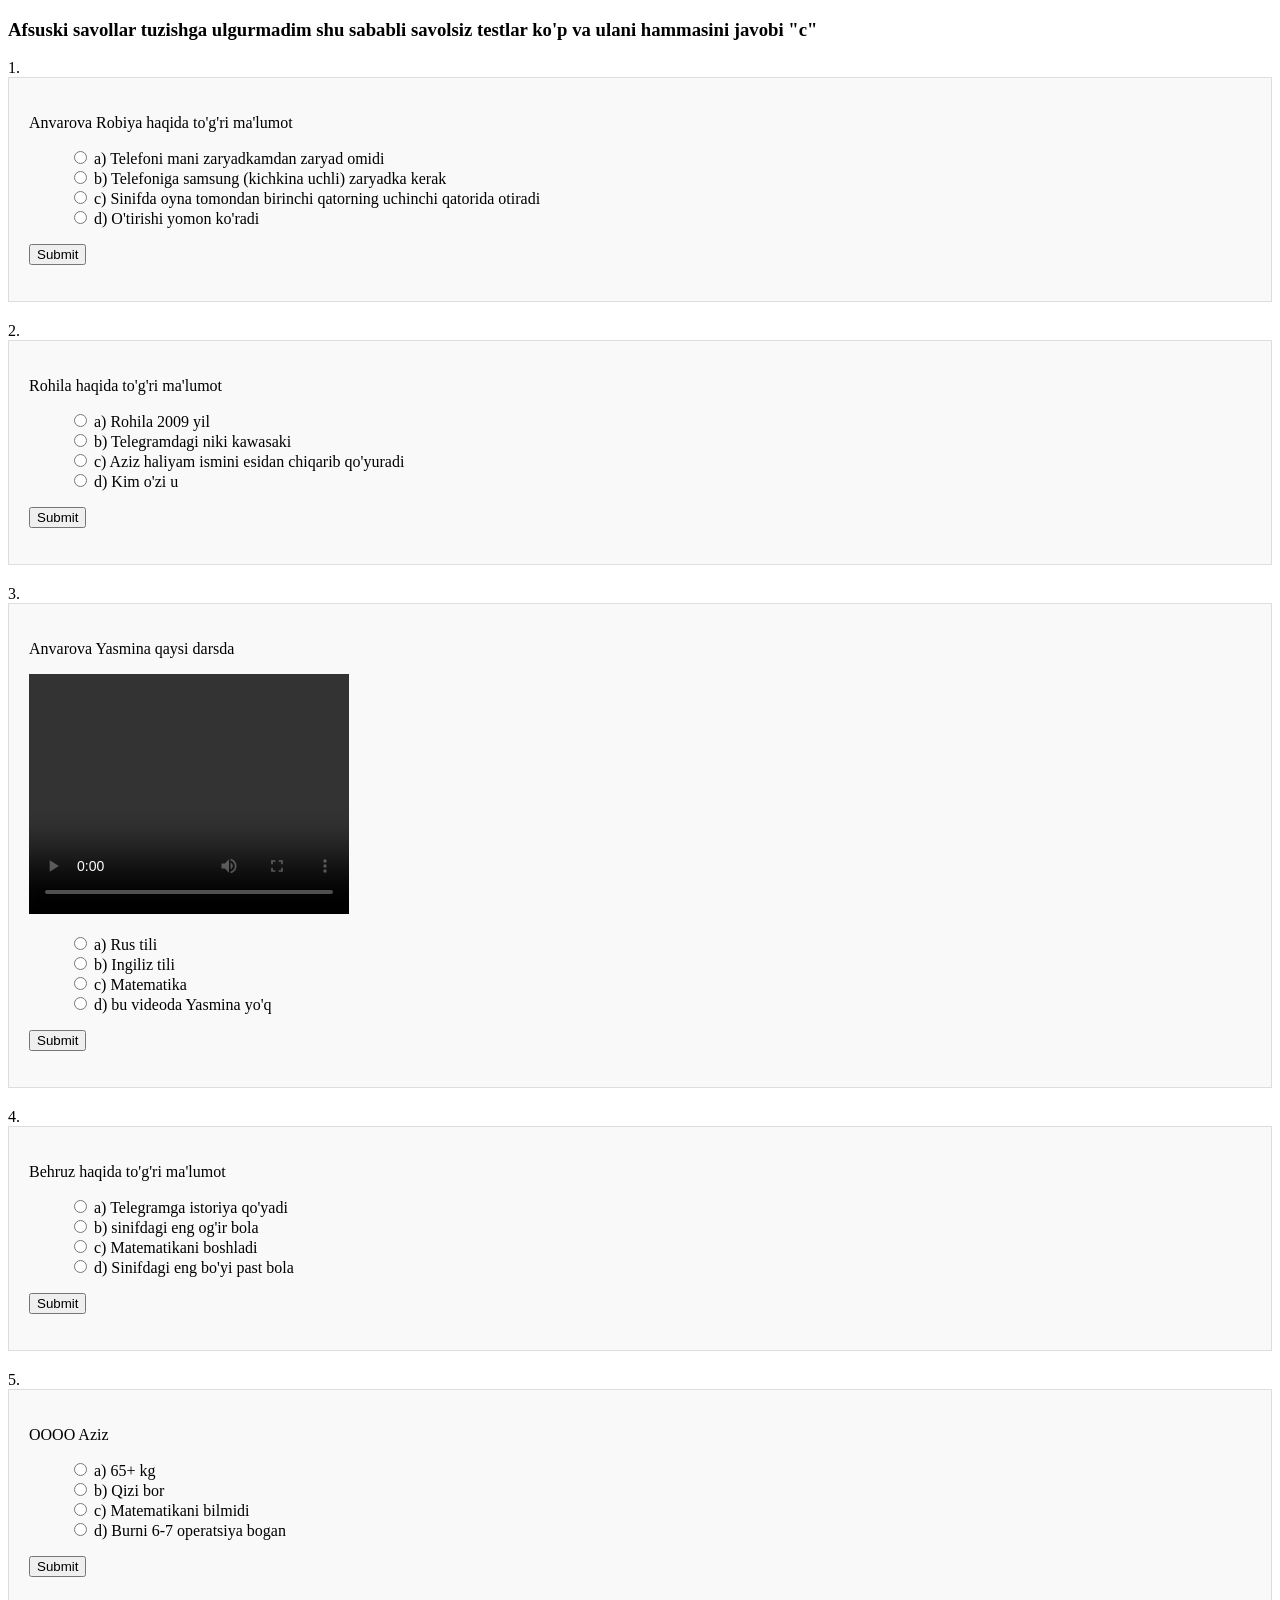
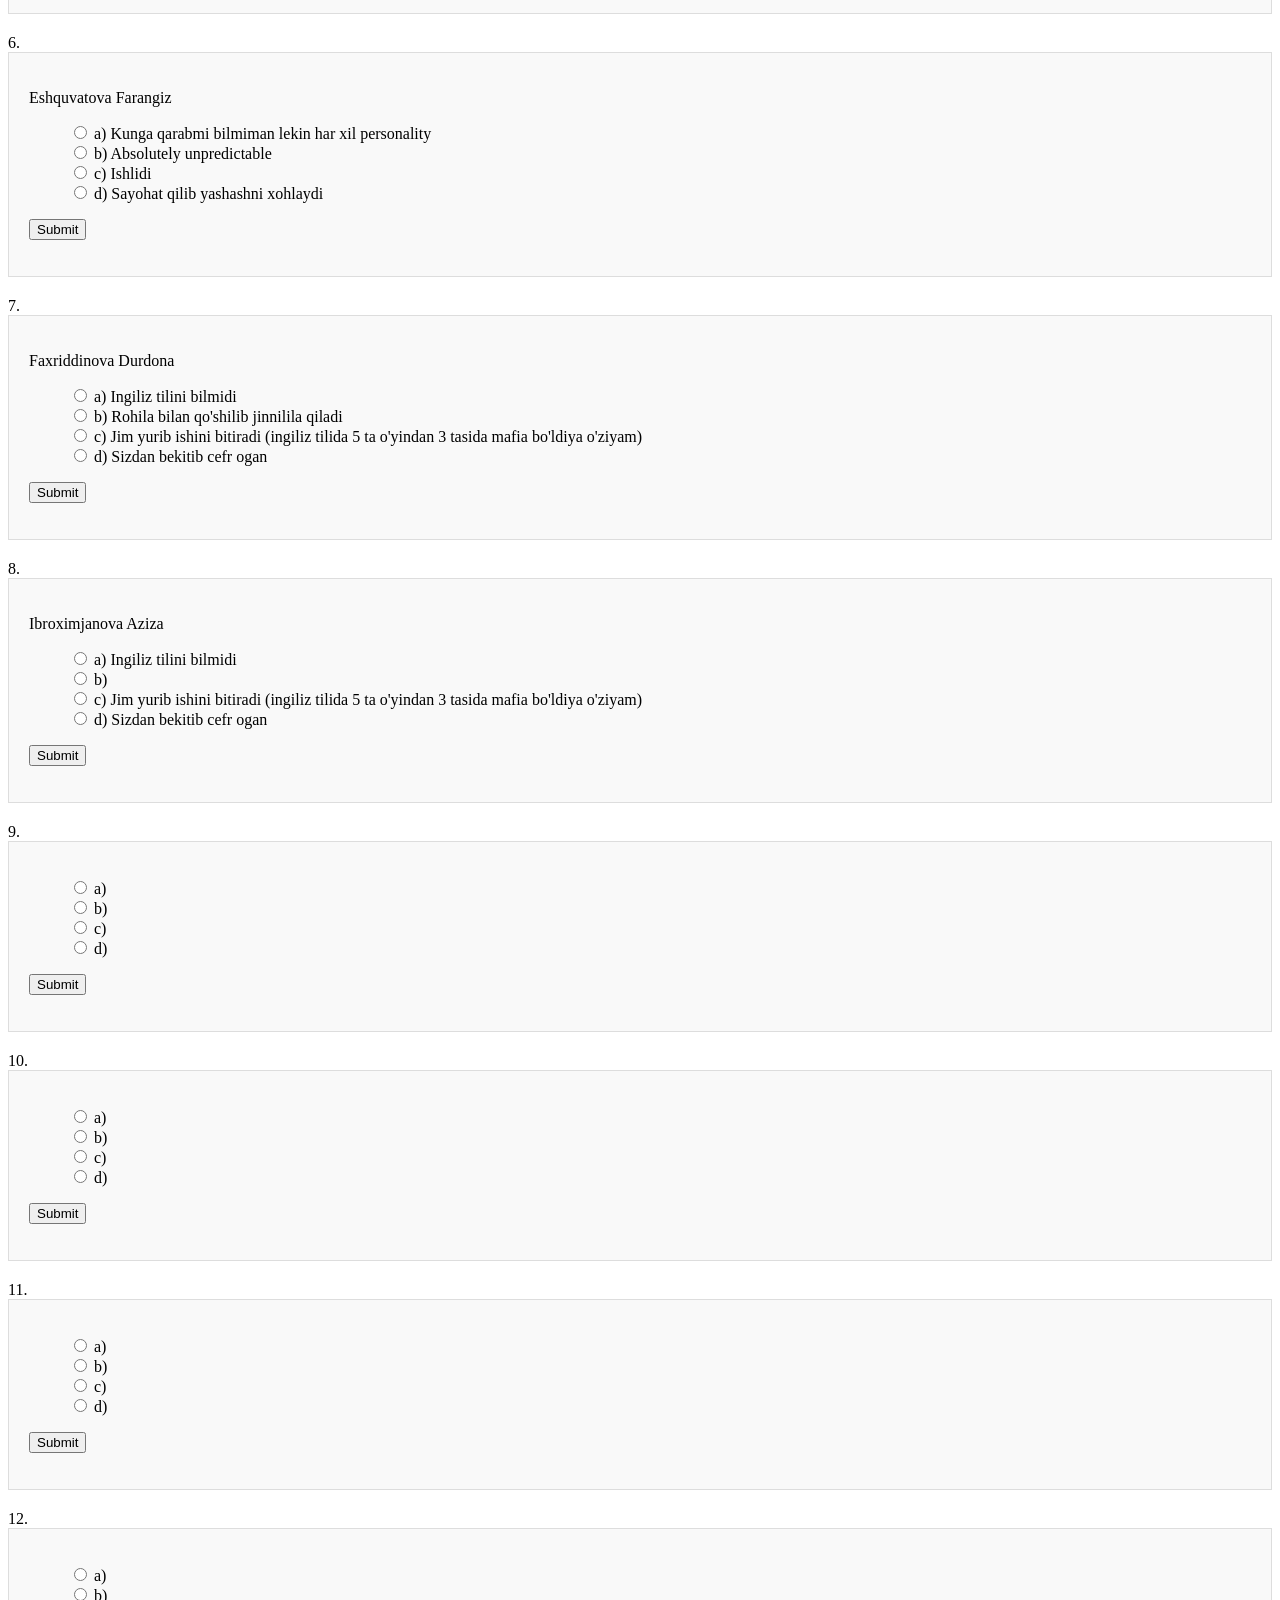
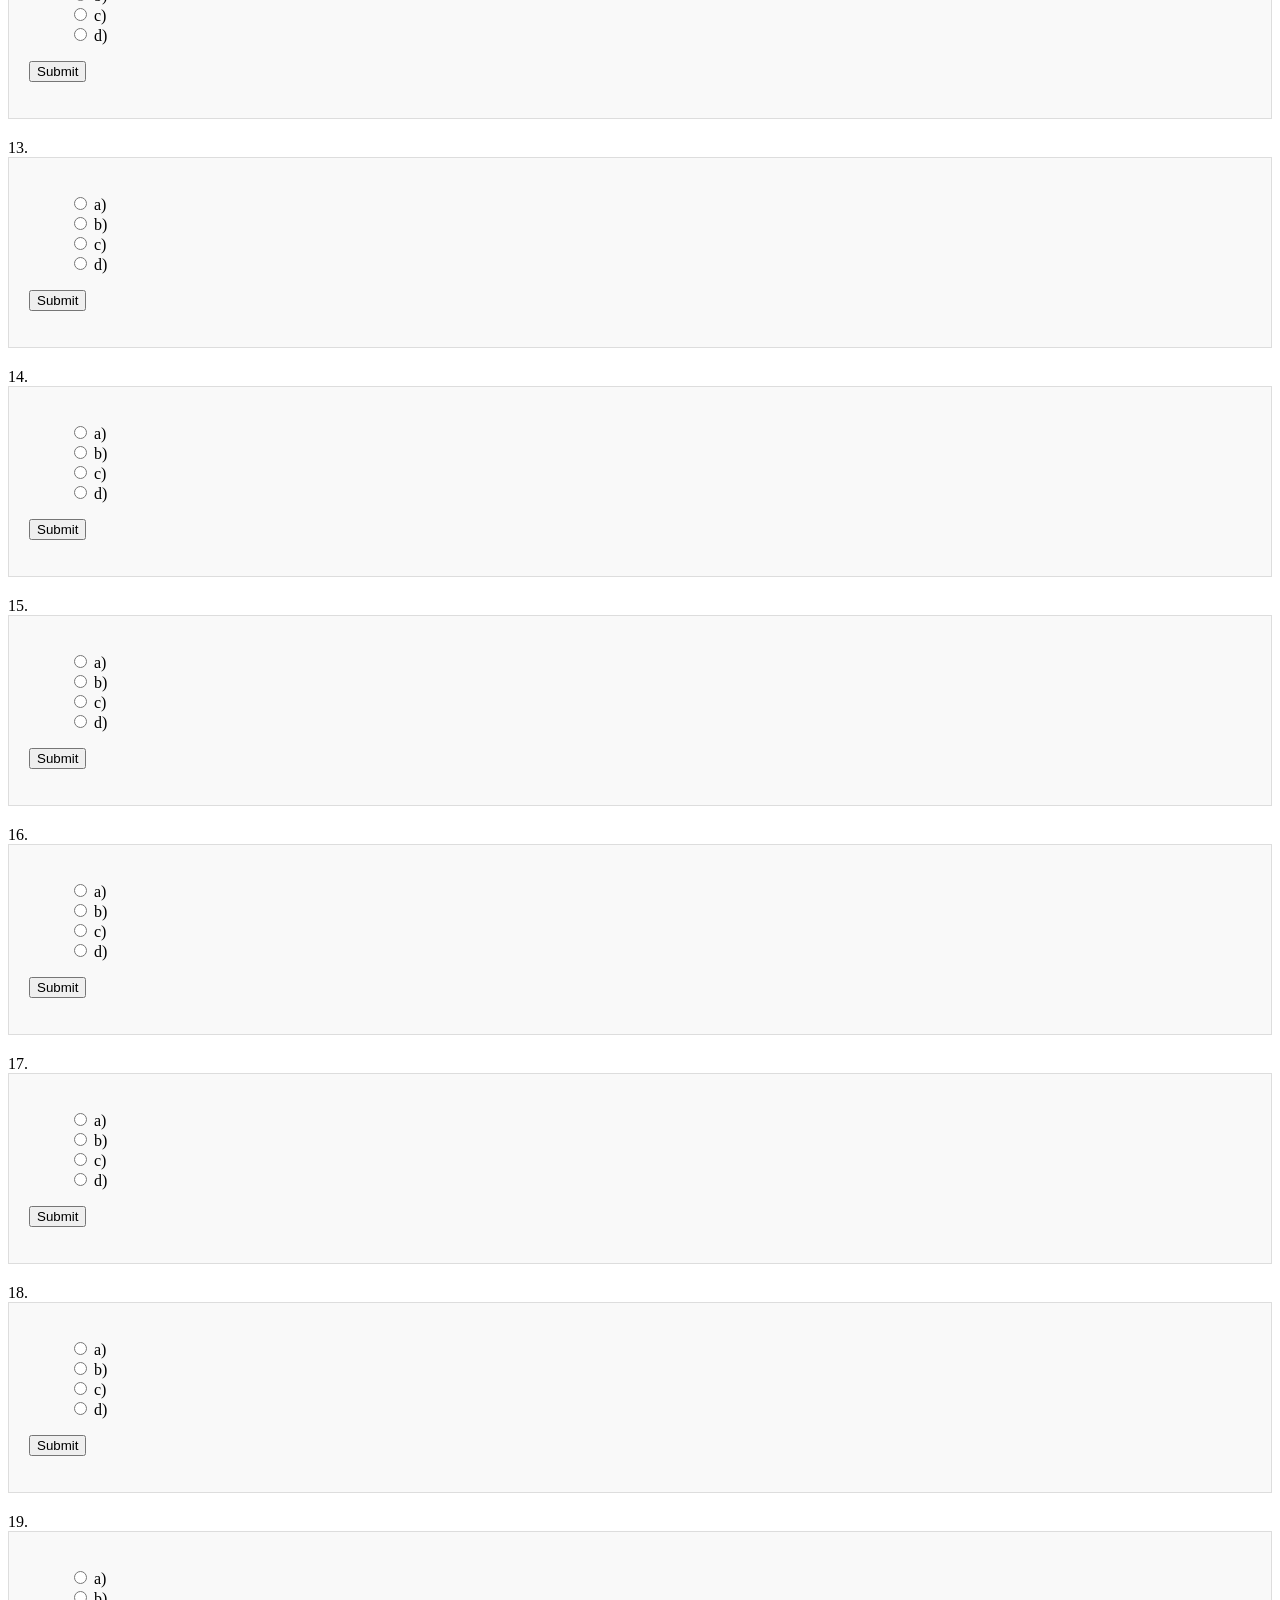
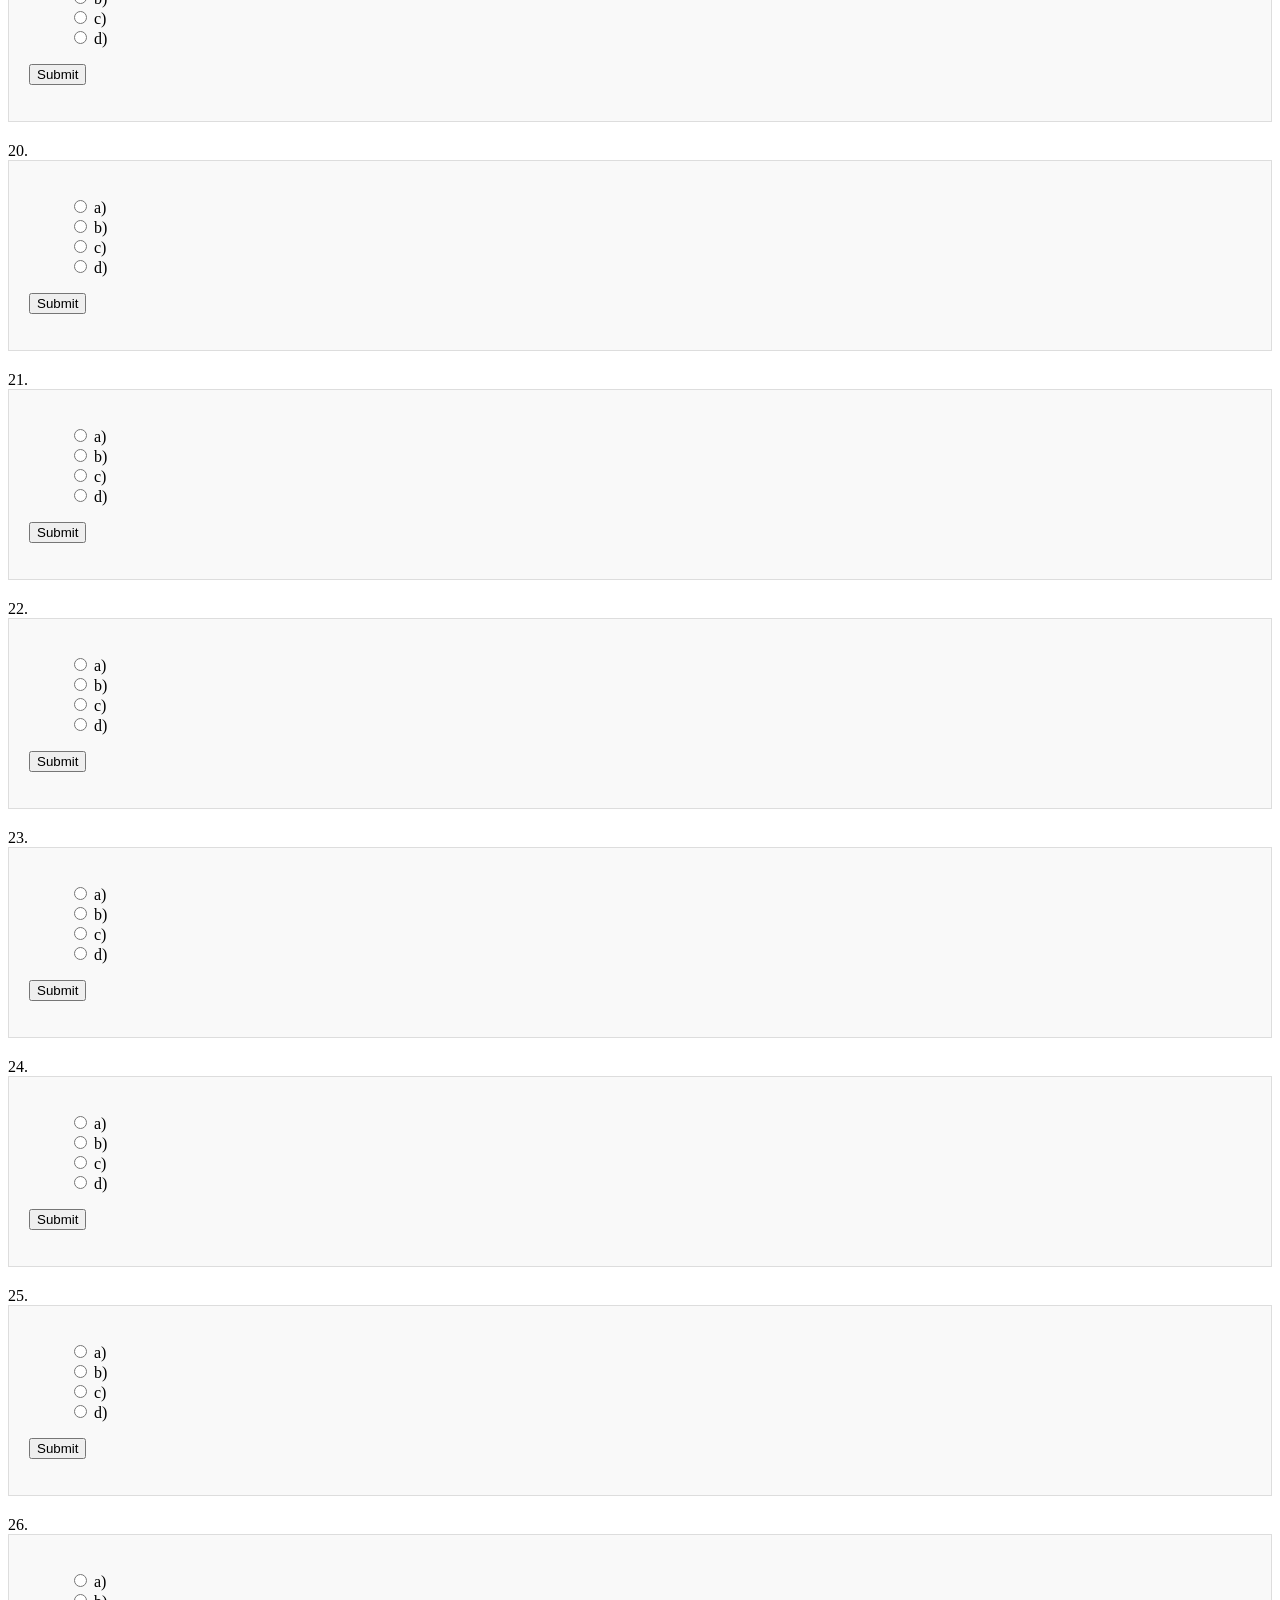
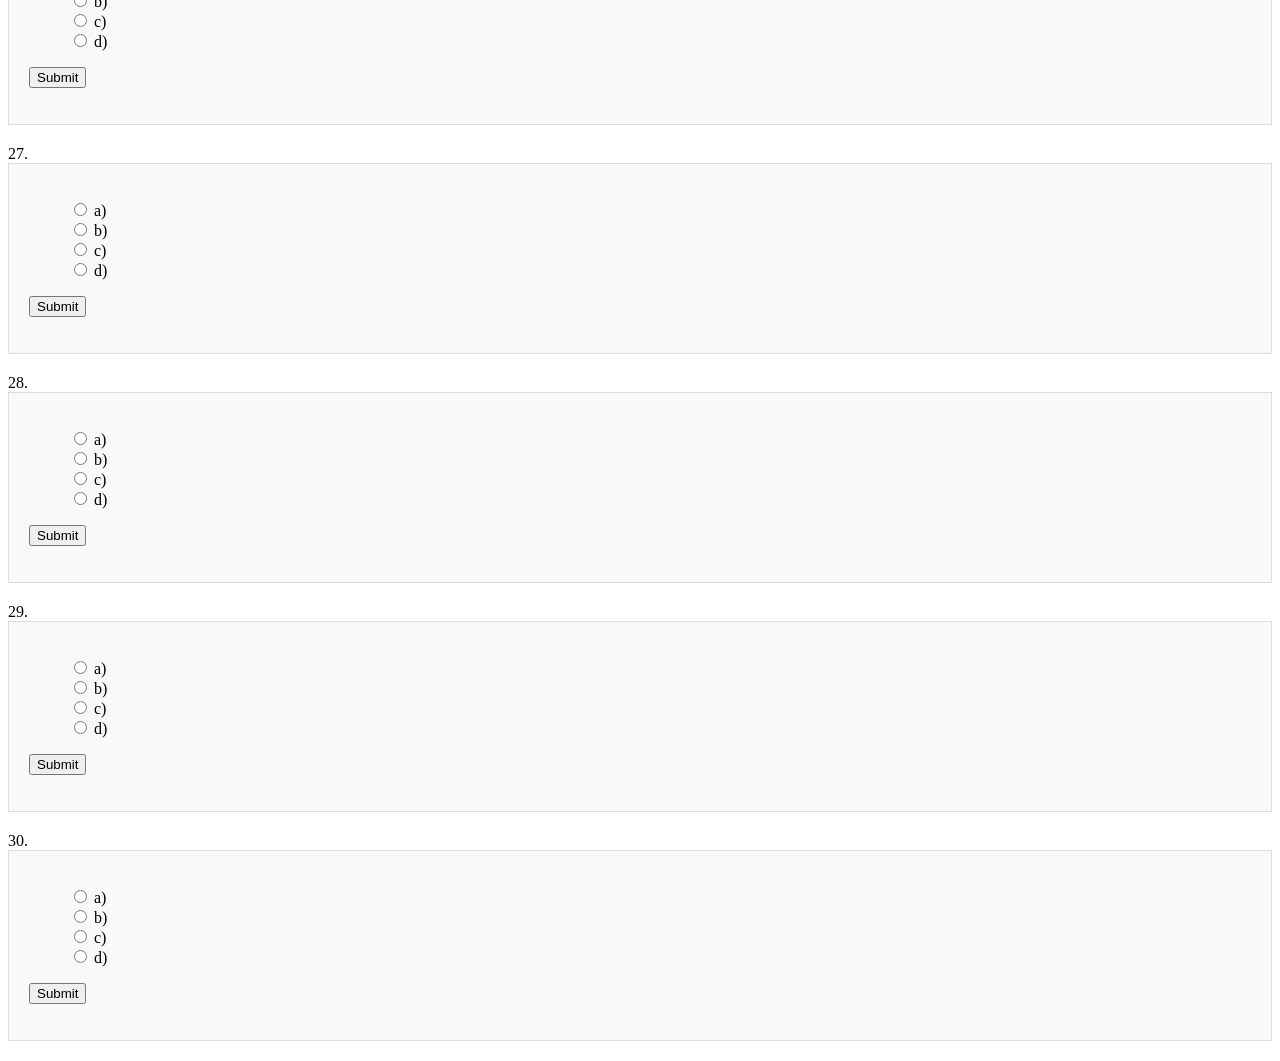
==== Easy.html @ b78b45be "Add files via upload" ====
<!DOCTYPE html>
<html lang="en">
<head>
  <meta charset="UTF-8">
  <meta name="viewport" content="width=device-width, initial-scale=1.0">
  <title>Easy</title>
  <link rel="stylesheet" href="main.css">
</head>
<body>

  <h3>Afsuski savollar tuzishga ulgurmadim shu sababli savolsiz testlar ko'p va ulani hammasini javobi "c"</h3>

1.<div class="question" data-correct="3">
  <p>Anvarova Robiya haqida to'g'ri ma'lumot</p>
  <ul class="list">
    <li class="style"><label><input type="radio" name="q" value="3"> a) Telefoni mani zaryadkamdan zaryad omidi</label></li>
    <li class="style"><label><input type="radio" name="q" value="4"> b) Telefoniga samsung (kichkina uchli) zaryadka kerak</label></li>
    <li class="style"><label><input type="radio" name="q" value="5"> c) Sinifda oyna tomondan birinchi qatorning uchinchi qatorida otiradi</label></li>
    <li class="style"><label><input type="radio" name="q" value="6"> d) O'tirishi yomon ko'radi</label></li>
  </ul>
  <button class="submit">Submit</button>
  <p class="result"></p>
</div>

2.<div class="question" data-correct="5">
  <p>Rohila haqida to'g'ri ma'lumot</p>
  <ul class="list">
    <li class="style"><label><input type="radio" name="q" value="3"> a) Rohila 2009 yil</label></li>
    <li class="style"><label><input type="radio" name="q" value="4"> b) Telegramdagi niki kawasaki</label></li>
    <li class="style"><label><input type="radio" name="q" value="5"> c) Aziz haliyam ismini esidan chiqarib qo'yuradi</label></li>
    <li class="style"><label><input type="radio" name="q" value="6"> d) Kim o'zi u</label></li>
  </ul>
  <button class="submit">Submit</button>
  <p class="result"></p>
</div>

3.<div class="question" data-correct="4">
  <p>Anvarova Yasmina qaysi darsda</p>
  <video width="320" height="240" controls>
    <source src="video_2026-03-03_20-11-43.mp4" type="video/mp4">
  </video>
  <ul class="list">
    <li class="style"><label><input type="radio" name="q" value="3"> a) Rus tili</label></li>
    <li class="style"><label><input type="radio" name="q" value="4"> b) Ingiliz tili</label></li>
    <li class="style"><label><input type="radio" name="q" value="5"> c) Matematika</label></li>
    <li class="style"><label><input type="radio" name="q" value="6"> d) bu videoda Yasmina yo'q</label></li>
  </ul>
  <button class="submit">Submit</button>
  <p class="result"></p>
</div>

4.<div class="question" data-correct="3">
  <p>Behruz haqida to'g'ri ma'lumot</p>
  <ul class="list">
    <li class="style"><label><input type="radio" name="q" value="3"> a) Telegramga istoriya qo'yadi</label></li>
    <li class="style"><label><input type="radio" name="q" value="4"> b) sinifdagi eng og'ir bola</label></li>
    <li class="style"><label><input type="radio" name="q" value="5"> c) Matematikani boshladi</label></li>
    <li class="style"><label><input type="radio" name="q" value="6"> d) Sinifdagi eng bo'yi past bola</label></li>
  </ul>
  <button class="submit">Submit</button>
  <p class="result"></p>
</div>

5.<div class="question" data-correct="6">
  <p>OOOO Aziz</p>
  <ul class="list">
    <li class="style"><label><input type="radio" name="q" value="3"> a) 65+ kg</label></li>
    <li class="style"><label><input type="radio" name="q" value="4"> b) Qizi bor</label></li>
    <li class="style"><label><input type="radio" name="q" value="5"> c) Matematikani bilmidi</label></li>
    <li class="style"><label><input type="radio" name="q" value="6"> d) Burni 6-7 operatsiya bogan</label></li>
  </ul>
  <button class="submit">Submit</button>
  <p class="result"></p>
</div>

6.<div class="question" data-correct="3,4,6">
  <p>Eshquvatova Farangiz</p>
  <ul class="list">
    <li class="style"><label><input type="radio" name="q" value="3"> a) Kunga qarabmi bilmiman lekin har xil personality</label></li>
    <li class="style"><label><input type="radio" name="q" value="4"> b) Absolutely unpredictable</label></li>
    <li class="style"><label><input type="radio" name="q" value="5"> c) Ishlidi</label></li>
    <li class="style"><label><input type="radio" name="q" value="6"> d) Sayohat qilib yashashni xohlaydi</label></li>
  </ul>
  <button class="submit">Submit</button>
  <p class="result"></p>
</div>

7.<div class="question" data-correct="5">
  <p>Faxriddinova Durdona</p>
  <ul class="list">
    <li class="style"><label><input type="radio" name="q" value="3"> a) Ingiliz tilini bilmidi</label></li>
    <li class="style"><label><input type="radio" name="q" value="4"> b) Rohila bilan qo'shilib jinnilila qiladi</label></li>
    <li class="style"><label><input type="radio" name="q" value="5"> c) Jim yurib ishini bitiradi (ingiliz tilida 5 ta o'yindan 3 tasida mafia bo'ldiya o'ziyam)</label></li>
    <li class="style"><label><input type="radio" name="q" value="6"> d) Sizdan bekitib cefr ogan</label></li>
  </ul>
  <button class="submit">Submit</button>
  <p class="result"></p>
</div>

8.<div class="question" data-correct="5">
  <p>Ibroximjanova Aziza</p>
  <ul class="list">
    <li class="style"><label><input type="radio" name="q" value="3"> a) Ingiliz tilini bilmidi</label></li>
    <li class="style"><label><input type="radio" name="q" value="4"> b) </label></li>
    <li class="style"><label><input type="radio" name="q" value="5"> c) Jim yurib ishini bitiradi (ingiliz tilida 5 ta o'yindan 3 tasida mafia bo'ldiya o'ziyam)</label></li>
    <li class="style"><label><input type="radio" name="q" value="6"> d) Sizdan bekitib cefr ogan</label></li>
  </ul>
  <button class="submit">Submit</button>
  <p class="result"></p>
</div>

9.<div class="question" data-correct="5">
  <p></p>
  <ul class="list">
    <li class="style"><label><input type="radio" name="q" value="3"> a) </label></li>
    <li class="style"><label><input type="radio" name="q" value="4"> b) </label></li>
    <li class="style"><label><input type="radio" name="q" value="5"> c) </label></li>
    <li class="style"><label><input type="radio" name="q" value="6"> d) </label></li>
  </ul>
  <button class="submit">Submit</button>
  <p class="result"></p>
</div>

10.<div class="question" data-correct="5">
  <p></p>
  <ul class="list">
    <li class="style"><label><input type="radio" name="q" value="3"> a) </label></li>
    <li class="style"><label><input type="radio" name="q" value="4"> b) </label></li>
    <li class="style"><label><input type="radio" name="q" value="5"> c) </label></li>
    <li class="style"><label><input type="radio" name="q" value="6"> d) </label></li>
  </ul>
  <button class="submit">Submit</button>
  <p class="result"></p>
</div>

11.<div class="question" data-correct="5">
  <p></p>
  <ul class="list">
    <li class="style"><label><input type="radio" name="q" value="3"> a) </label></li>
    <li class="style"><label><input type="radio" name="q" value="4"> b) </label></li>
    <li class="style"><label><input type="radio" name="q" value="5"> c) </label></li>
    <li class="style"><label><input type="radio" name="q" value="6"> d) </label></li>
  </ul>
  <button class="submit">Submit</button>
  <p class="result"></p>
</div>

12.<div class="question" data-correct="5">
  <p></p>
  <ul class="list">
    <li class="style"><label><input type="radio" name="q" value="3"> a) </label></li>
    <li class="style"><label><input type="radio" name="q" value="4"> b) </label></li>
    <li class="style"><label><input type="radio" name="q" value="5"> c) </label></li>
    <li class="style"><label><input type="radio" name="q" value="6"> d) </label></li>
  </ul>
  <button class="submit">Submit</button>
  <p class="result"></p>
</div>

13.<div class="question" data-correct="5">
  <p></p>
  <ul class="list">
    <li class="style"><label><input type="radio" name="q" value="3"> a) </label></li>
    <li class="style"><label><input type="radio" name="q" value="4"> b) </label></li>
    <li class="style"><label><input type="radio" name="q" value="5"> c) </label></li>
    <li class="style"><label><input type="radio" name="q" value="6"> d) </label></li>
  </ul>
  <button class="submit">Submit</button>
  <p class="result"></p>
</div>

14.<div class="question" data-correct="5">
  <p></p>
  <ul class="list">
    <li class="style"><label><input type="radio" name="q" value="3"> a) </label></li>
    <li class="style"><label><input type="radio" name="q" value="4"> b) </label></li>
    <li class="style"><label><input type="radio" name="q" value="5"> c) </label></li>
    <li class="style"><label><input type="radio" name="q" value="6"> d) </label></li>
  </ul>
  <button class="submit">Submit</button>
  <p class="result"></p>
</div>

15.<div class="question" data-correct="5">
  <p></p>
  <ul class="list">
    <li class="style"><label><input type="radio" name="q" value="3"> a) </label></li>
    <li class="style"><label><input type="radio" name="q" value="4"> b) </label></li>
    <li class="style"><label><input type="radio" name="q" value="5"> c) </label></li>
    <li class="style"><label><input type="radio" name="q" value="6"> d) </label></li>
  </ul>
  <button class="submit">Submit</button>
  <p class="result"></p>
</div>

16.<div class="question" data-correct="5">
  <p></p>
  <ul class="list">
    <li class="style"><label><input type="radio" name="q" value="3"> a) </label></li>
    <li class="style"><label><input type="radio" name="q" value="4"> b) </label></li>
    <li class="style"><label><input type="radio" name="q" value="5"> c) </label></li>
    <li class="style"><label><input type="radio" name="q" value="6"> d) </label></li>
  </ul>
  <button class="submit">Submit</button>
  <p class="result"></p>
</div>

17.<div class="question" data-correct="5">
  <p></p>
  <ul class="list">
    <li class="style"><label><input type="radio" name="q" value="3"> a) </label></li>
    <li class="style"><label><input type="radio" name="q" value="4"> b) </label></li>
    <li class="style"><label><input type="radio" name="q" value="5"> c) </label></li>
    <li class="style"><label><input type="radio" name="q" value="6"> d) </label></li>
  </ul>
  <button class="submit">Submit</button>
  <p class="result"></p>
</div>

18.<div class="question" data-correct="5">
  <p></p>
  <ul class="list">
    <li class="style"><label><input type="radio" name="q" value="3"> a) </label></li>
    <li class="style"><label><input type="radio" name="q" value="4"> b) </label></li>
    <li class="style"><label><input type="radio" name="q" value="5"> c) </label></li>
    <li class="style"><label><input type="radio" name="q" value="6"> d) </label></li>
  </ul>
  <button class="submit">Submit</button>
  <p class="result"></p>
</div>

19.<div class="question" data-correct="5">
  <p></p>
  <ul class="list">
    <li class="style"><label><input type="radio" name="q" value="3"> a) </label></li>
    <li class="style"><label><input type="radio" name="q" value="4"> b) </label></li>
    <li class="style"><label><input type="radio" name="q" value="5"> c) </label></li>
    <li class="style"><label><input type="radio" name="q" value="6"> d) </label></li>
  </ul>
  <button class="submit">Submit</button>
  <p class="result"></p>
</div>

20.<div class="question" data-correct="5">
  <p></p>
  <ul class="list">
    <li class="style"><label><input type="radio" name="q" value="3"> a) </label></li>
    <li class="style"><label><input type="radio" name="q" value="4"> b) </label></li>
    <li class="style"><label><input type="radio" name="q" value="5"> c) </label></li>
    <li class="style"><label><input type="radio" name="q" value="6"> d) </label></li>
  </ul>
  <button class="submit">Submit</button>
  <p class="result"></p>
</div>

21.<div class="question" data-correct="5">
  <p></p>
  <ul class="list">
    <li class="style"><label><input type="radio" name="q" value="3"> a) </label></li>
    <li class="style"><label><input type="radio" name="q" value="4"> b) </label></li>
    <li class="style"><label><input type="radio" name="q" value="5"> c) </label></li>
    <li class="style"><label><input type="radio" name="q" value="6"> d) </label></li>
  </ul>
  <button class="submit">Submit</button>
  <p class="result"></p>
</div>

22.<div class="question" data-correct="5">
  <p></p>
  <ul class="list">
    <li class="style"><label><input type="radio" name="q" value="3"> a) </label></li>
    <li class="style"><label><input type="radio" name="q" value="4"> b) </label></li>
    <li class="style"><label><input type="radio" name="q" value="5"> c) </label></li>
    <li class="style"><label><input type="radio" name="q" value="6"> d) </label></li>
  </ul>
  <button class="submit">Submit</button>
  <p class="result"></p>
</div>

23.<div class="question" data-correct="5">
  <p></p>
  <ul class="list">
    <li class="style"><label><input type="radio" name="q" value="3"> a) </label></li>
    <li class="style"><label><input type="radio" name="q" value="4"> b) </label></li>
    <li class="style"><label><input type="radio" name="q" value="5"> c) </label></li>
    <li class="style"><label><input type="radio" name="q" value="6"> d) </label></li>
  </ul>
  <button class="submit">Submit</button>
  <p class="result"></p>
</div>

24.<div class="question" data-correct="5">
  <p></p>
  <ul class="list">
    <li class="style"><label><input type="radio" name="q" value="3"> a) </label></li>
    <li class="style"><label><input type="radio" name="q" value="4"> b) </label></li>
    <li class="style"><label><input type="radio" name="q" value="5"> c) </label></li>
    <li class="style"><label><input type="radio" name="q" value="6"> d) </label></li>
  </ul>
  <button class="submit">Submit</button>
  <p class="result"></p>
</div>

25.<div class="question" data-correct="5">
  <p></p>
  <ul class="list">
    <li class="style"><label><input type="radio" name="q" value="3"> a) </label></li>
    <li class="style"><label><input type="radio" name="q" value="4"> b) </label></li>
    <li class="style"><label><input type="radio" name="q" value="5"> c) </label></li>
    <li class="style"><label><input type="radio" name="q" value="6"> d) </label></li>
  </ul>
  <button class="submit">Submit</button>
  <p class="result"></p>
</div>

26.<div class="question" data-correct="5">
  <p></p>
  <ul class="list">
    <li class="style"><label><input type="radio" name="q" value="3"> a) </label></li>
    <li class="style"><label><input type="radio" name="q" value="4"> b) </label></li>
    <li class="style"><label><input type="radio" name="q" value="5"> c) </label></li>
    <li class="style"><label><input type="radio" name="q" value="6"> d) </label></li>
  </ul>
  <button class="submit">Submit</button>
  <p class="result"></p>
</div>

27.<div class="question" data-correct="5">
  <p></p>
  <ul class="list">
    <li class="style"><label><input type="radio" name="q" value="3"> a) </label></li>
    <li class="style"><label><input type="radio" name="q" value="4"> b) </label></li>
    <li class="style"><label><input type="radio" name="q" value="5"> c) </label></li>
    <li class="style"><label><input type="radio" name="q" value="6"> d) </label></li>
  </ul>
  <button class="submit">Submit</button>
  <p class="result"></p>
</div>

28.<div class="question" data-correct="5">
  <p></p>
  <ul class="list">
    <li class="style"><label><input type="radio" name="q" value="3"> a) </label></li>
    <li class="style"><label><input type="radio" name="q" value="4"> b) </label></li>
    <li class="style"><label><input type="radio" name="q" value="5"> c) </label></li>
    <li class="style"><label><input type="radio" name="q" value="6"> d) </label></li>
  </ul>
  <button class="submit">Submit</button>
  <p class="result"></p>
</div>

29.<div class="question" data-correct="5">
  <p></p>
  <ul class="list">
    <li class="style"><label><input type="radio" name="q" value="3"> a) </label></li>
    <li class="style"><label><input type="radio" name="q" value="4"> b) </label></li>
    <li class="style"><label><input type="radio" name="q" value="5"> c) </label></li>
    <li class="style"><label><input type="radio" name="q" value="6"> d) </label></li>
  </ul>
  <button class="submit">Submit</button>
  <p class="result"></p>
</div>

30.<div class="question" data-correct="5">
  <p></p>
  <ul class="list">
    <li class="style"><label><input type="radio" name="q" value="3"> a) </label></li>
    <li class="style"><label><input type="radio" name="q" value="4"> b) </label></li>
    <li class="style"><label><input type="radio" name="q" value="5"> c) </label></li>
    <li class="style"><label><input type="radio" name="q" value="6"> d) </label></li>
  </ul>
  <button class="submit">Submit</button>
  <p class="result"></p>
</div>


<script>
const questions = document.querySelectorAll('.question');
questions.forEach((q, idx) => {
  const radios = q.querySelectorAll('input[type="radio"]');
  radios.forEach(r => r.name = `q${idx + 1}`);
});

let totalMistakes = 0;

document.body.addEventListener('click', e => {
  if (!e.target.matches('.submit')) return;
  const q = e.target.closest('.question');
  const correct = q.dataset.correct.split(/\s*,\s*/);
  const sel = q.querySelector('input[type="radio"]:checked');
  const res = q.querySelector('.result');

  if (!sel) {
    res.textContent = 'Tanlasenchi bittasini.';
    return;
  }

  if (correct.includes(sel.value)) {
    res.textContent = 'To\'g\'ri!';
  } else {
    totalMistakes += 1;
    res.textContent =
      `Noto'ri -_-. Umumiy xatolar: ${totalMistakes}`;
  }

  checkCompletion();
});

function checkCompletion() {
  const questions = document.querySelectorAll('.question');
  const allAnswered = Array.from(questions).every(q =>
    q.querySelector('input[type="radio"]:checked')
  );
  if (allAnswered && totalMistakes < 30) {
    if (!document.querySelector('.final-result')) {
      const p = document.createElement('p');
      p.className = 'final-result';
      p.textContent =
        "🎉 Barcha savollarga javob berdingiz va xatolaringiz 30 tadan kam! Tabriklaymiz! Yakuniy ko'd --- The united classmates of high school ";
      document.body.appendChild(p);
    }
  }
}
</script>
</body>
</html>
---- main.css ----
* {
  box-sizing: border-box;
}

a {
  text-decoration: none;
}

img {
  max-width: 100%;
}

.clasmates {
  border: none;
}

.mini {
  font-size: small;
}


.main-header {
  border: 3px solid rgb(122, 104, 104);
  border-radius: 6px;
}

.header {
  display: flex;
  justify-content: space-between;
  padding-top: 30px;
  padding-bottom: 20px;
  padding-left: 25px;
  padding-right: 25px;
}

.header-title {
  width: 170px;
  align-content: center;
  transition: transform 0.5s ease;
}
.header-title:hover {
  transform: scale(1.2);
}

.header-list {
  list-style: none;
  justify-content: space-between;
  display: flex;
}

.header-list-items {
  width: 70px;
  transition: color 0.5s ease;
  transition: transform 0.5s ease;
}
.header-list-items:hover {
  transform: scale(1.2);
}
.header-title:active {
  color: aqua;
}

.header-list-items-link {
  list-style: none;
  color: black;
}

.header-h3 {
  color: saddlebrown;
}

.question {
  background-color: #f9f9f9;
  border: 1px solid #ddd;
  padding: 20px;
  margin-bottom: 20px;
}

.list { 
  list-style: none;
}

.header {
  display: flex;
  padding: 15px;
}

.container-list {
    list-style: none;
    display: flex;
    text-align: right;
}

.container-items {
  width: 70px;
}

.container-items-link {
  color: black;
}
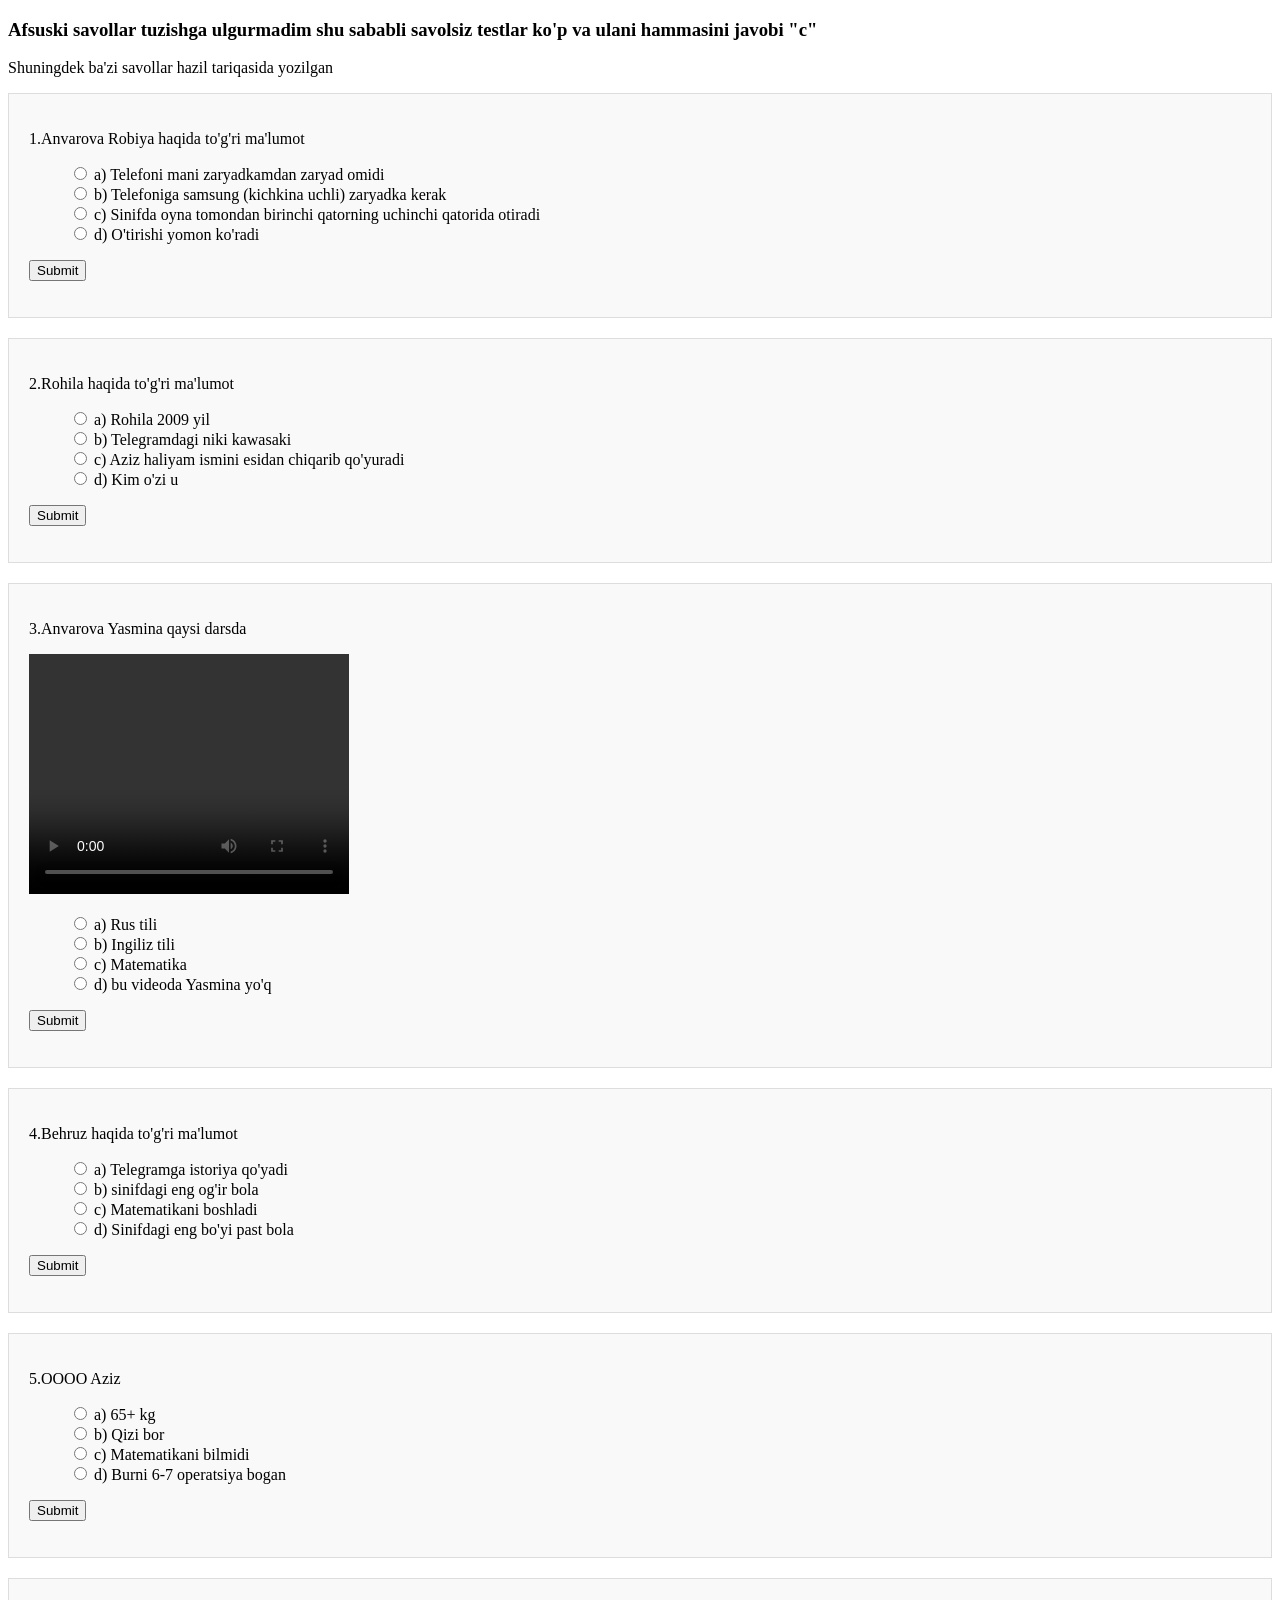
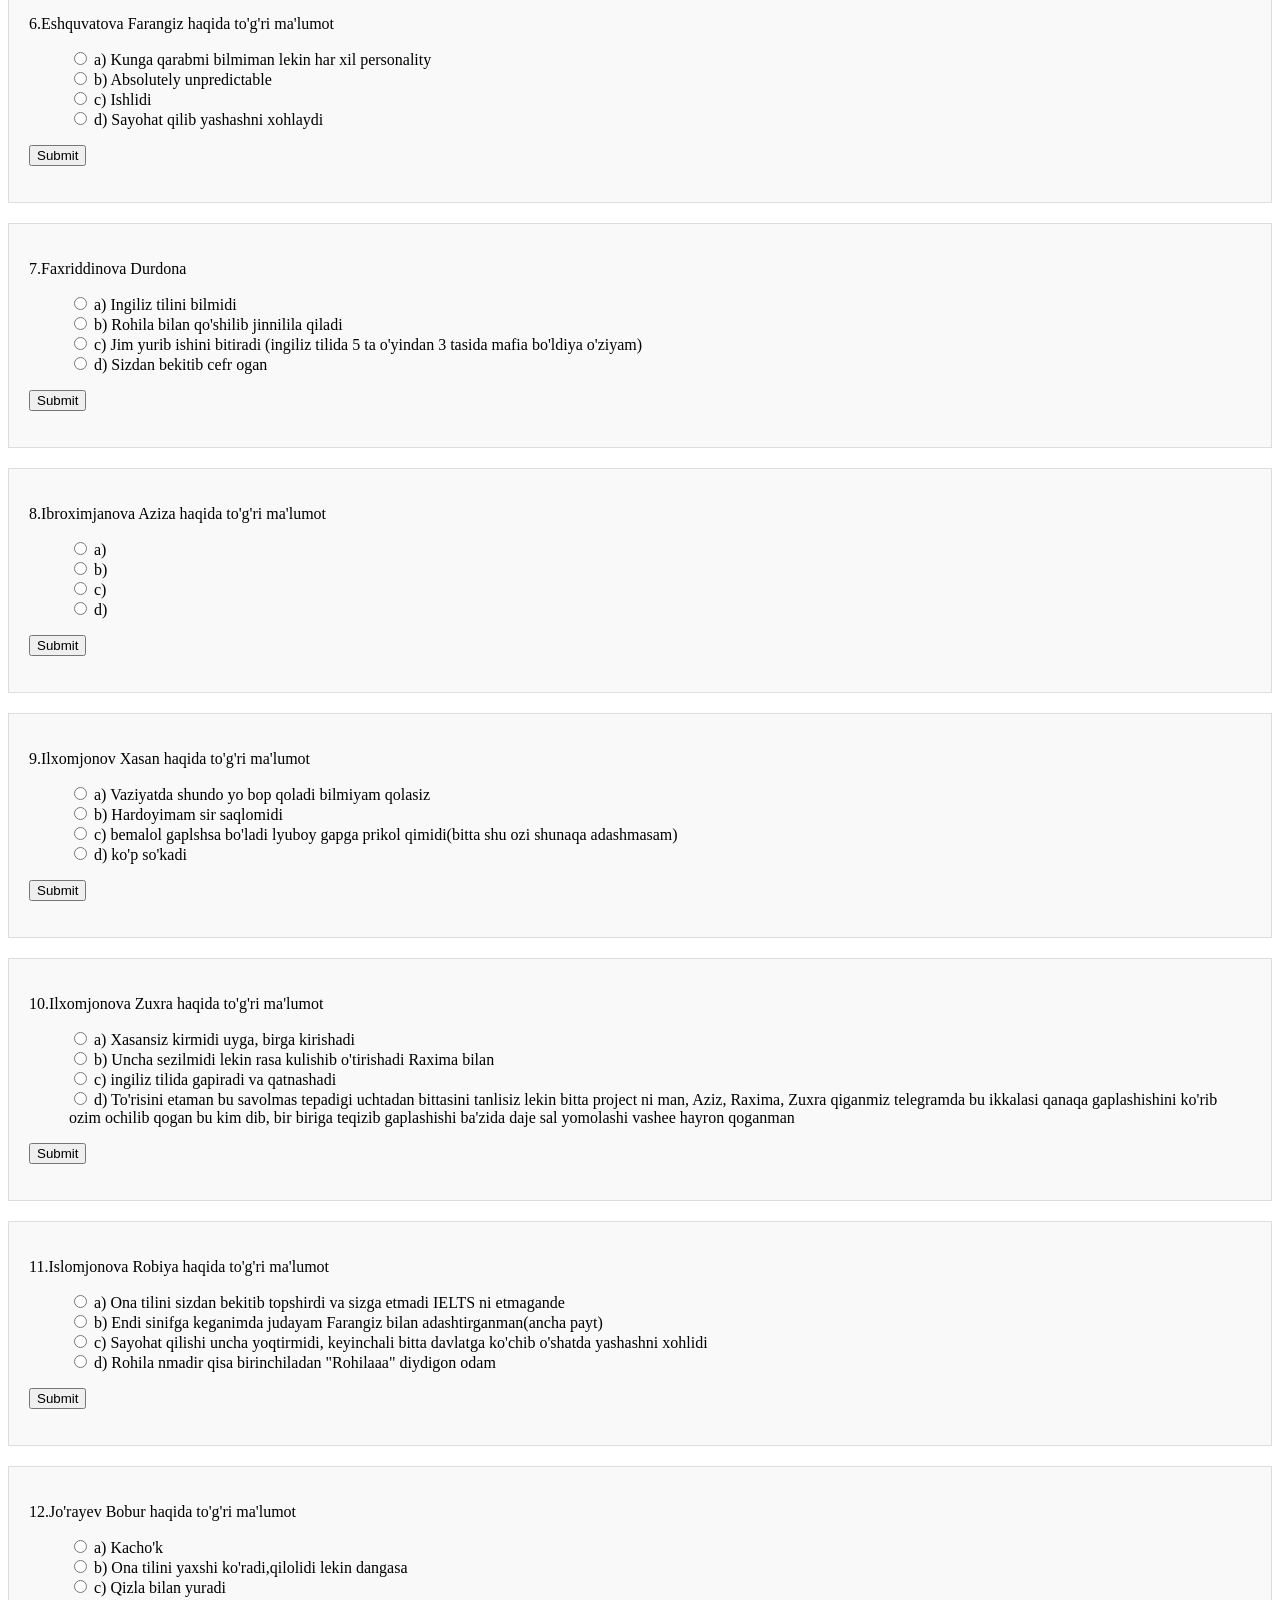
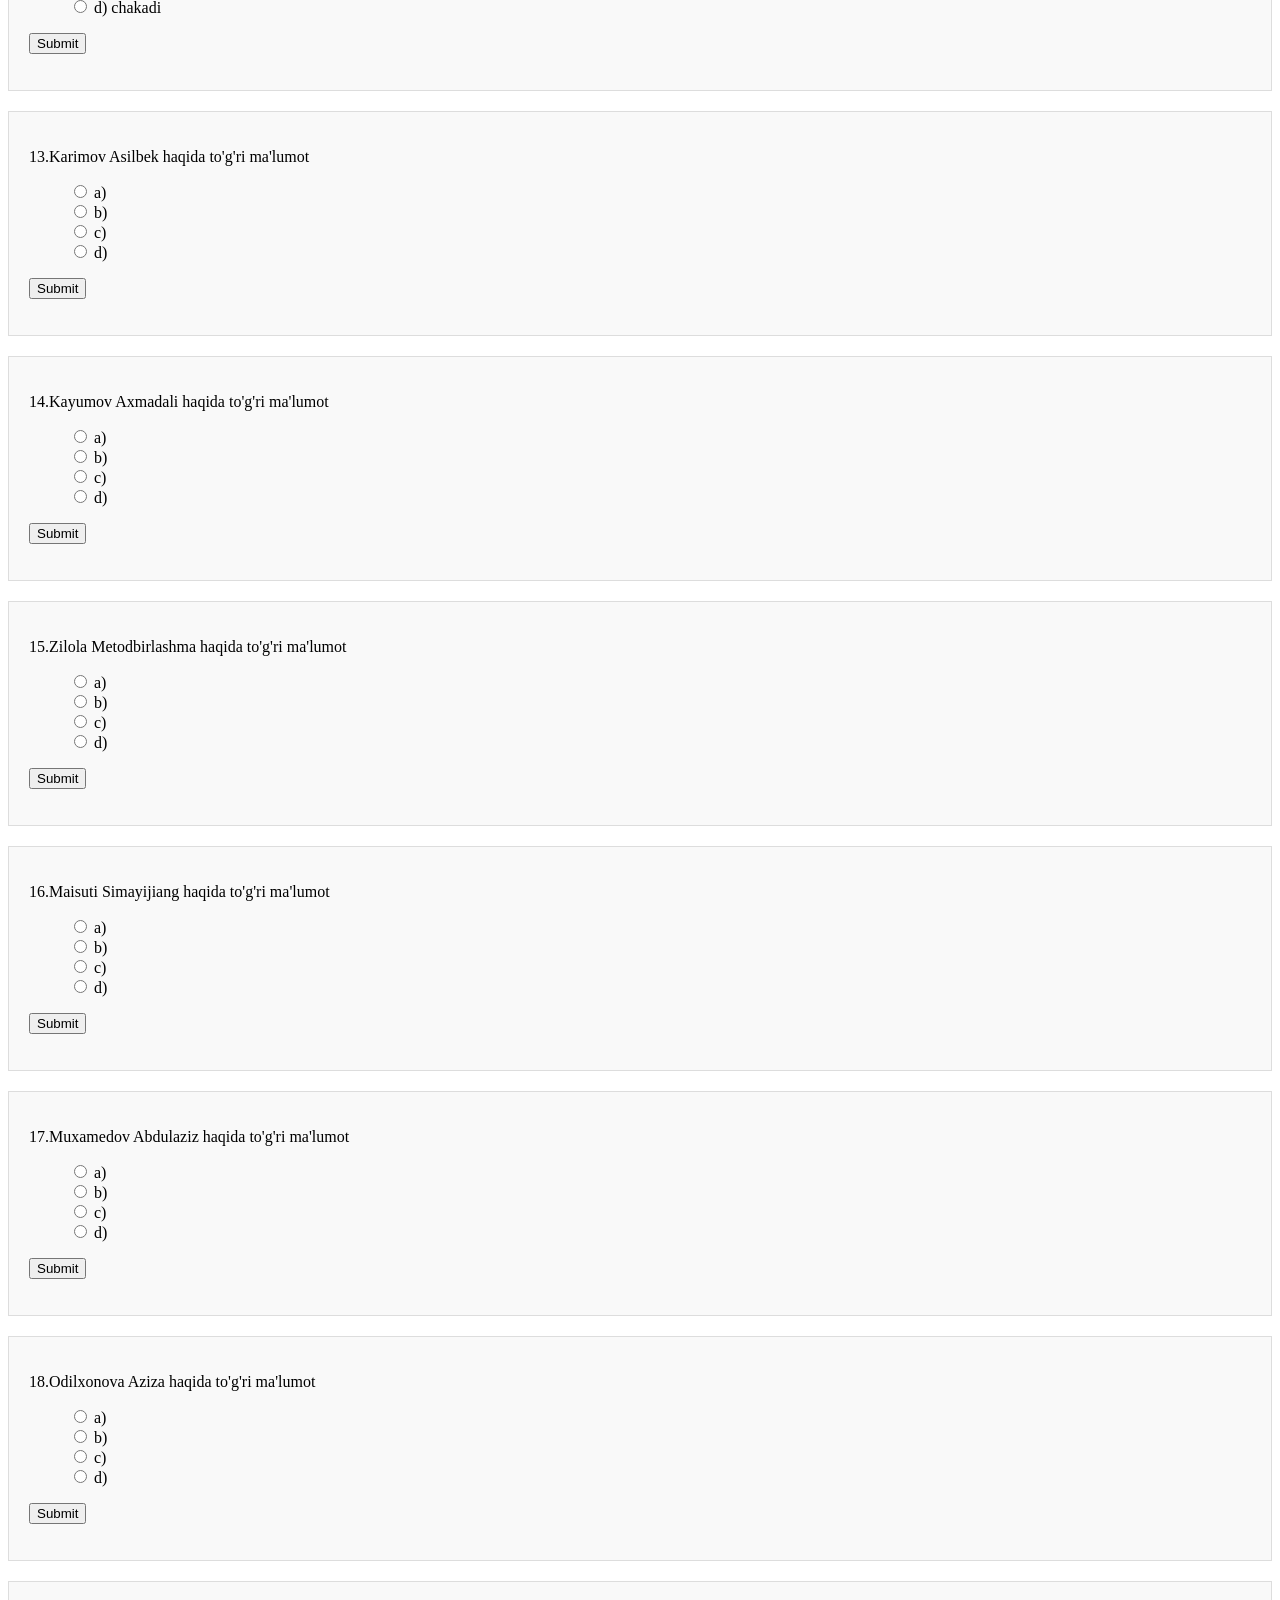
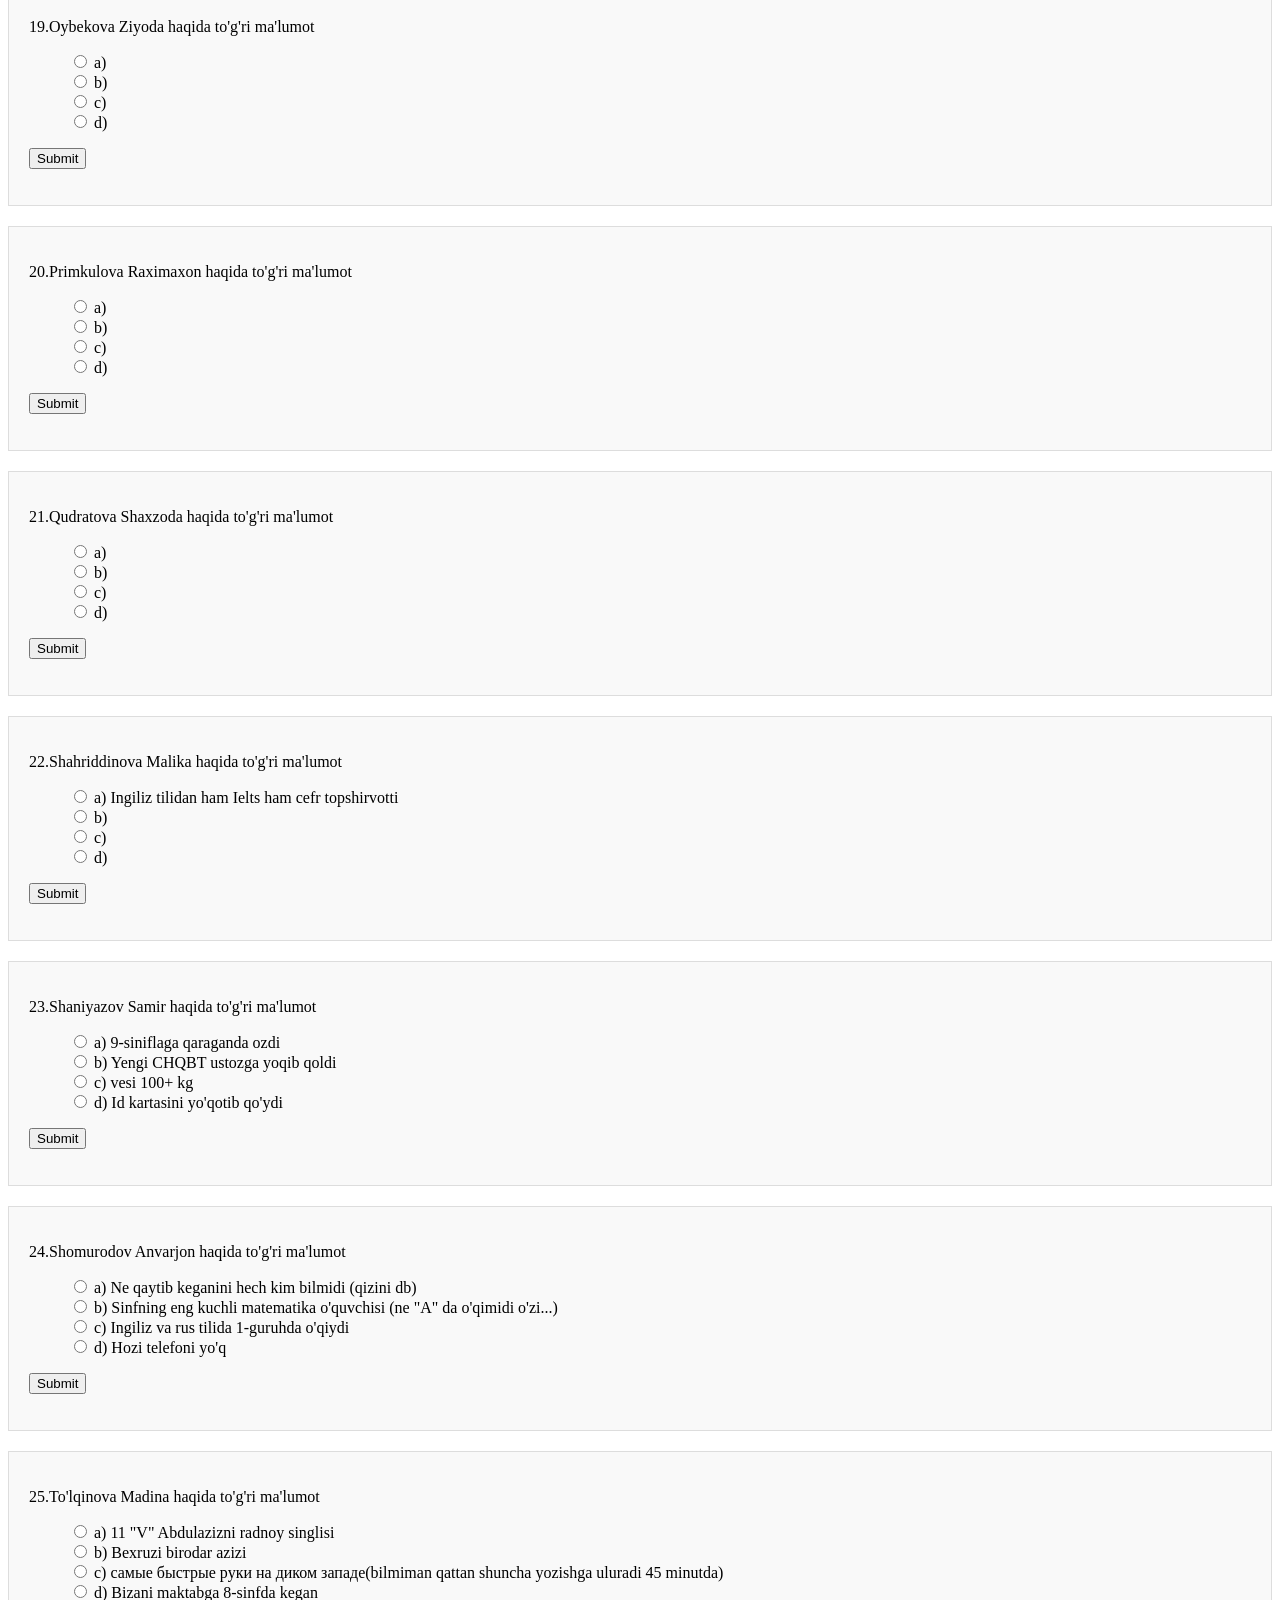
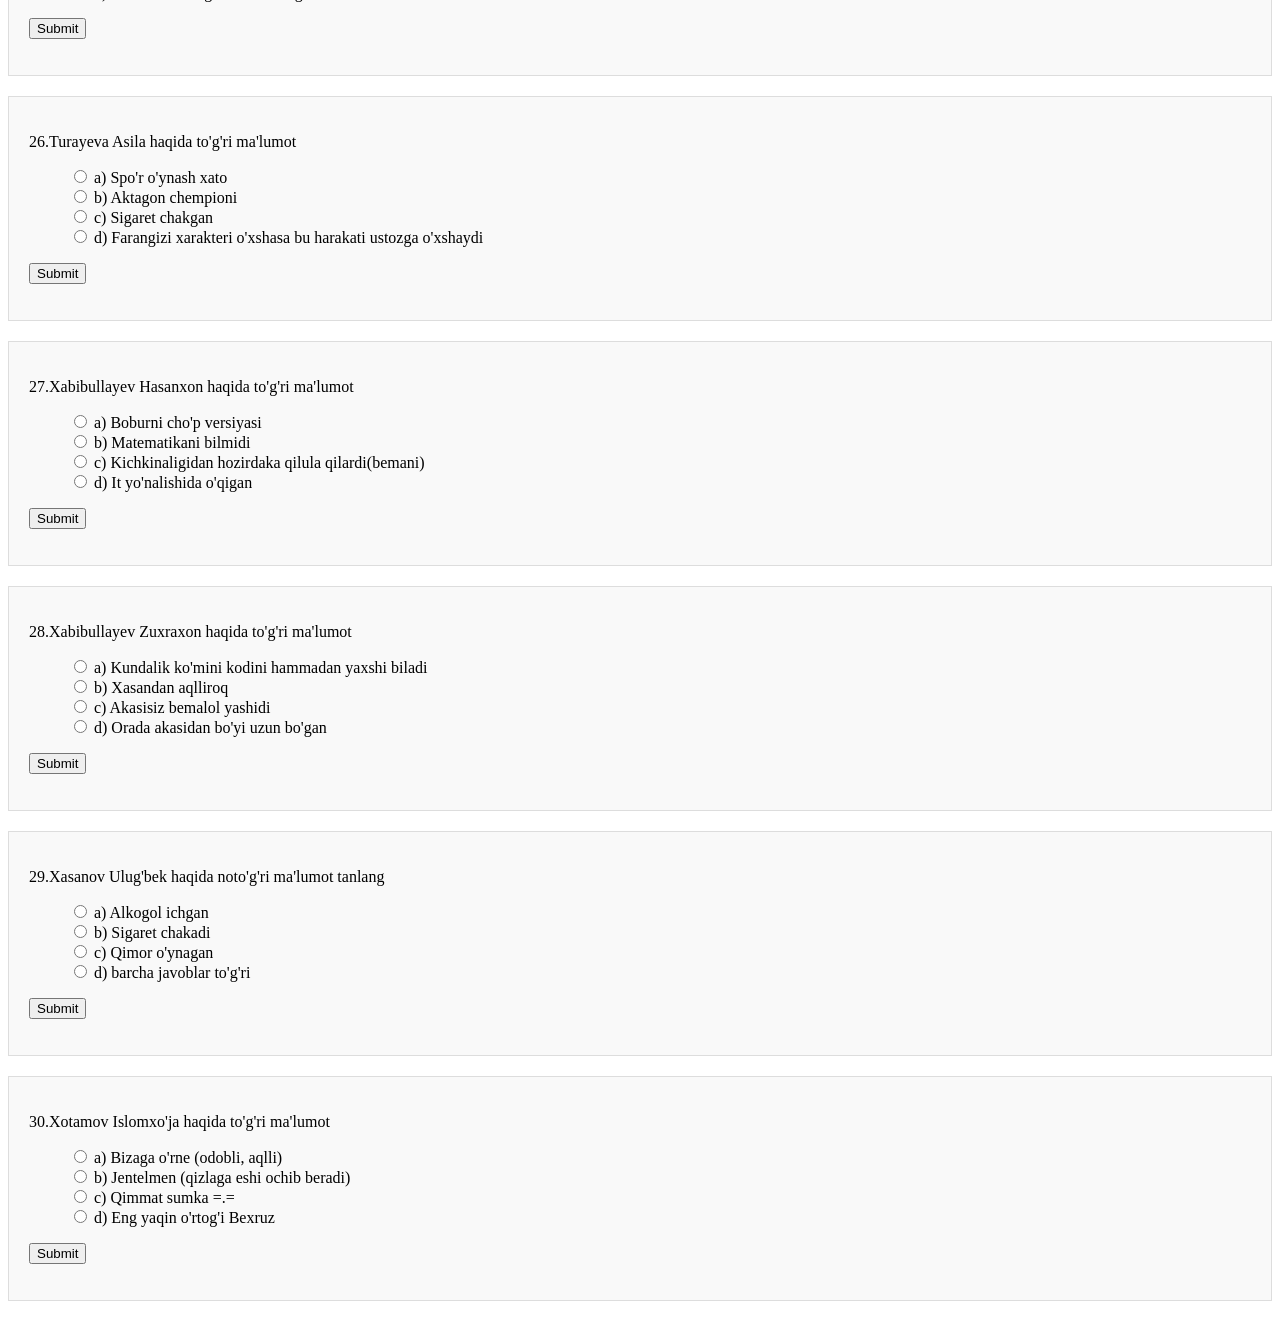
==== commit 1a19dae2: "Update print statement from 'Hello' to 'Goodbye'" ====
--- a/Easy.html
+++ b/Easy.html
@@ -9,9 +9,10 @@
 <body>
 
   <h3>Afsuski savollar tuzishga ulgurmadim shu sababli savolsiz testlar ko'p va ulani hammasini javobi "c"</h3>
-
-1.<div class="question" data-correct="3">
-  <p>Anvarova Robiya haqida to'g'ri ma'lumot</p>
+  <p>Shuningdek ba'zi savollar hazil tariqasida yozilgan</p>
+
+<div class="question" data-correct="3">
+  <p>1.Anvarova Robiya haqida to'g'ri ma'lumot</p>
   <ul class="list">
     <li class="style"><label><input type="radio" name="q" value="3"> a) Telefoni mani zaryadkamdan zaryad omidi</label></li>
     <li class="style"><label><input type="radio" name="q" value="4"> b) Telefoniga samsung (kichkina uchli) zaryadka kerak</label></li>
@@ -22,8 +23,8 @@
   <p class="result"></p>
 </div>
 
-2.<div class="question" data-correct="5">
-  <p>Rohila haqida to'g'ri ma'lumot</p>
+<div class="question" data-correct="5">
+  <p>2.Rohila haqida to'g'ri ma'lumot</p>
   <ul class="list">
     <li class="style"><label><input type="radio" name="q" value="3"> a) Rohila 2009 yil</label></li>
     <li class="style"><label><input type="radio" name="q" value="4"> b) Telegramdagi niki kawasaki</label></li>
@@ -34,8 +35,8 @@
   <p class="result"></p>
 </div>
 
-3.<div class="question" data-correct="4">
-  <p>Anvarova Yasmina qaysi darsda</p>
+<div class="question" data-correct="4">
+  <p>3.Anvarova Yasmina qaysi darsda</p>
   <video width="320" height="240" controls>
     <source src="video_2026-03-03_20-11-43.mp4" type="video/mp4">
   </video>
@@ -49,8 +50,8 @@
   <p class="result"></p>
 </div>
 
-4.<div class="question" data-correct="3">
-  <p>Behruz haqida to'g'ri ma'lumot</p>
+<div class="question" data-correct="3">
+  <p>4.Behruz haqida to'g'ri ma'lumot</p>
   <ul class="list">
     <li class="style"><label><input type="radio" name="q" value="3"> a) Telegramga istoriya qo'yadi</label></li>
     <li class="style"><label><input type="radio" name="q" value="4"> b) sinifdagi eng og'ir bola</label></li>
@@ -61,8 +62,8 @@
   <p class="result"></p>
 </div>
 
-5.<div class="question" data-correct="6">
-  <p>OOOO Aziz</p>
+<div class="question" data-correct="6">
+  <p>5.OOOO Aziz</p>
   <ul class="list">
     <li class="style"><label><input type="radio" name="q" value="3"> a) 65+ kg</label></li>
     <li class="style"><label><input type="radio" name="q" value="4"> b) Qizi bor</label></li>
@@ -73,8 +74,8 @@
   <p class="result"></p>
 </div>
 
-6.<div class="question" data-correct="3,4,6">
-  <p>Eshquvatova Farangiz</p>
+<div class="question" data-correct="3,4,6">
+  <p>6.Eshquvatova Farangiz haqida to'g'ri ma'lumot</p>
   <ul class="list">
     <li class="style"><label><input type="radio" name="q" value="3"> a) Kunga qarabmi bilmiman lekin har xil personality</label></li>
     <li class="style"><label><input type="radio" name="q" value="4"> b) Absolutely unpredictable</label></li>
@@ -85,8 +86,8 @@
   <p class="result"></p>
 </div>
 
-7.<div class="question" data-correct="5">
-  <p>Faxriddinova Durdona</p>
+<div class="question" data-correct="5">
+  <p>7.Faxriddinova Durdona</p>
   <ul class="list">
     <li class="style"><label><input type="radio" name="q" value="3"> a) Ingiliz tilini bilmidi</label></li>
     <li class="style"><label><input type="radio" name="q" value="4"> b) Rohila bilan qo'shilib jinnilila qiladi</label></li>
@@ -97,277 +98,277 @@
   <p class="result"></p>
 </div>
 
-8.<div class="question" data-correct="5">
-  <p>Ibroximjanova Aziza</p>
-  <ul class="list">
-    <li class="style"><label><input type="radio" name="q" value="3"> a) Ingiliz tilini bilmidi</label></li>
-    <li class="style"><label><input type="radio" name="q" value="4"> b) </label></li>
-    <li class="style"><label><input type="radio" name="q" value="5"> c) Jim yurib ishini bitiradi (ingiliz tilida 5 ta o'yindan 3 tasida mafia bo'ldiya o'ziyam)</label></li>
-    <li class="style"><label><input type="radio" name="q" value="6"> d) Sizdan bekitib cefr ogan</label></li>
-  </ul>
-  <button class="submit">Submit</button>
-  <p class="result"></p>
-</div>
-
-9.<div class="question" data-correct="5">
-  <p></p>
-  <ul class="list">
-    <li class="style"><label><input type="radio" name="q" value="3"> a) </label></li>
-    <li class="style"><label><input type="radio" name="q" value="4"> b) </label></li>
-    <li class="style"><label><input type="radio" name="q" value="5"> c) </label></li>
-    <li class="style"><label><input type="radio" name="q" value="6"> d) </label></li>
-  </ul>
-  <button class="submit">Submit</button>
-  <p class="result"></p>
-</div>
-
-10.<div class="question" data-correct="5">
-  <p></p>
-  <ul class="list">
-    <li class="style"><label><input type="radio" name="q" value="3"> a) </label></li>
-    <li class="style"><label><input type="radio" name="q" value="4"> b) </label></li>
-    <li class="style"><label><input type="radio" name="q" value="5"> c) </label></li>
-    <li class="style"><label><input type="radio" name="q" value="6"> d) </label></li>
-  </ul>
-  <button class="submit">Submit</button>
-  <p class="result"></p>
-</div>
-
-11.<div class="question" data-correct="5">
-  <p></p>
-  <ul class="list">
-    <li class="style"><label><input type="radio" name="q" value="3"> a) </label></li>
-    <li class="style"><label><input type="radio" name="q" value="4"> b) </label></li>
-    <li class="style"><label><input type="radio" name="q" value="5"> c) </label></li>
-    <li class="style"><label><input type="radio" name="q" value="6"> d) </label></li>
-  </ul>
-  <button class="submit">Submit</button>
-  <p class="result"></p>
-</div>
-
-12.<div class="question" data-correct="5">
-  <p></p>
-  <ul class="list">
-    <li class="style"><label><input type="radio" name="q" value="3"> a) </label></li>
-    <li class="style"><label><input type="radio" name="q" value="4"> b) </label></li>
-    <li class="style"><label><input type="radio" name="q" value="5"> c) </label></li>
-    <li class="style"><label><input type="radio" name="q" value="6"> d) </label></li>
-  </ul>
-  <button class="submit">Submit</button>
-  <p class="result"></p>
-</div>
-
-13.<div class="question" data-correct="5">
-  <p></p>
-  <ul class="list">
-    <li class="style"><label><input type="radio" name="q" value="3"> a) </label></li>
-    <li class="style"><label><input type="radio" name="q" value="4"> b) </label></li>
-    <li class="style"><label><input type="radio" name="q" value="5"> c) </label></li>
-    <li class="style"><label><input type="radio" name="q" value="6"> d) </label></li>
-  </ul>
-  <button class="submit">Submit</button>
-  <p class="result"></p>
-</div>
-
-14.<div class="question" data-correct="5">
-  <p></p>
-  <ul class="list">
-    <li class="style"><label><input type="radio" name="q" value="3"> a) </label></li>
-    <li class="style"><label><input type="radio" name="q" value="4"> b) </label></li>
-    <li class="style"><label><input type="radio" name="q" value="5"> c) </label></li>
-    <li class="style"><label><input type="radio" name="q" value="6"> d) </label></li>
-  </ul>
-  <button class="submit">Submit</button>
-  <p class="result"></p>
-</div>
-
-15.<div class="question" data-correct="5">
-  <p></p>
-  <ul class="list">
-    <li class="style"><label><input type="radio" name="q" value="3"> a) </label></li>
-    <li class="style"><label><input type="radio" name="q" value="4"> b) </label></li>
-    <li class="style"><label><input type="radio" name="q" value="5"> c) </label></li>
-    <li class="style"><label><input type="radio" name="q" value="6"> d) </label></li>
-  </ul>
-  <button class="submit">Submit</button>
-  <p class="result"></p>
-</div>
-
-16.<div class="question" data-correct="5">
-  <p></p>
-  <ul class="list">
-    <li class="style"><label><input type="radio" name="q" value="3"> a) </label></li>
-    <li class="style"><label><input type="radio" name="q" value="4"> b) </label></li>
-    <li class="style"><label><input type="radio" name="q" value="5"> c) </label></li>
-    <li class="style"><label><input type="radio" name="q" value="6"> d) </label></li>
-  </ul>
-  <button class="submit">Submit</button>
-  <p class="result"></p>
-</div>
-
-17.<div class="question" data-correct="5">
-  <p></p>
-  <ul class="list">
-    <li class="style"><label><input type="radio" name="q" value="3"> a) </label></li>
-    <li class="style"><label><input type="radio" name="q" value="4"> b) </label></li>
-    <li class="style"><label><input type="radio" name="q" value="5"> c) </label></li>
-    <li class="style"><label><input type="radio" name="q" value="6"> d) </label></li>
-  </ul>
-  <button class="submit">Submit</button>
-  <p class="result"></p>
-</div>
-
-18.<div class="question" data-correct="5">
-  <p></p>
-  <ul class="list">
-    <li class="style"><label><input type="radio" name="q" value="3"> a) </label></li>
-    <li class="style"><label><input type="radio" name="q" value="4"> b) </label></li>
-    <li class="style"><label><input type="radio" name="q" value="5"> c) </label></li>
-    <li class="style"><label><input type="radio" name="q" value="6"> d) </label></li>
-  </ul>
-  <button class="submit">Submit</button>
-  <p class="result"></p>
-</div>
-
-19.<div class="question" data-correct="5">
-  <p></p>
-  <ul class="list">
-    <li class="style"><label><input type="radio" name="q" value="3"> a) </label></li>
-    <li class="style"><label><input type="radio" name="q" value="4"> b) </label></li>
-    <li class="style"><label><input type="radio" name="q" value="5"> c) </label></li>
-    <li class="style"><label><input type="radio" name="q" value="6"> d) </label></li>
-  </ul>
-  <button class="submit">Submit</button>
-  <p class="result"></p>
-</div>
-
-20.<div class="question" data-correct="5">
-  <p></p>
-  <ul class="list">
-    <li class="style"><label><input type="radio" name="q" value="3"> a) </label></li>
-    <li class="style"><label><input type="radio" name="q" value="4"> b) </label></li>
-    <li class="style"><label><input type="radio" name="q" value="5"> c) </label></li>
-    <li class="style"><label><input type="radio" name="q" value="6"> d) </label></li>
-  </ul>
-  <button class="submit">Submit</button>
-  <p class="result"></p>
-</div>
-
-21.<div class="question" data-correct="5">
-  <p></p>
-  <ul class="list">
-    <li class="style"><label><input type="radio" name="q" value="3"> a) </label></li>
-    <li class="style"><label><input type="radio" name="q" value="4"> b) </label></li>
-    <li class="style"><label><input type="radio" name="q" value="5"> c) </label></li>
-    <li class="style"><label><input type="radio" name="q" value="6"> d) </label></li>
-  </ul>
-  <button class="submit">Submit</button>
-  <p class="result"></p>
-</div>
-
-22.<div class="question" data-correct="5">
-  <p></p>
-  <ul class="list">
-    <li class="style"><label><input type="radio" name="q" value="3"> a) </label></li>
-    <li class="style"><label><input type="radio" name="q" value="4"> b) </label></li>
-    <li class="style"><label><input type="radio" name="q" value="5"> c) </label></li>
-    <li class="style"><label><input type="radio" name="q" value="6"> d) </label></li>
-  </ul>
-  <button class="submit">Submit</button>
-  <p class="result"></p>
-</div>
-
-23.<div class="question" data-correct="5">
-  <p></p>
-  <ul class="list">
-    <li class="style"><label><input type="radio" name="q" value="3"> a) </label></li>
-    <li class="style"><label><input type="radio" name="q" value="4"> b) </label></li>
-    <li class="style"><label><input type="radio" name="q" value="5"> c) </label></li>
-    <li class="style"><label><input type="radio" name="q" value="6"> d) </label></li>
-  </ul>
-  <button class="submit">Submit</button>
-  <p class="result"></p>
-</div>
-
-24.<div class="question" data-correct="5">
-  <p></p>
-  <ul class="list">
-    <li class="style"><label><input type="radio" name="q" value="3"> a) </label></li>
-    <li class="style"><label><input type="radio" name="q" value="4"> b) </label></li>
-    <li class="style"><label><input type="radio" name="q" value="5"> c) </label></li>
-    <li class="style"><label><input type="radio" name="q" value="6"> d) </label></li>
-  </ul>
-  <button class="submit">Submit</button>
-  <p class="result"></p>
-</div>
-
-25.<div class="question" data-correct="5">
-  <p></p>
-  <ul class="list">
-    <li class="style"><label><input type="radio" name="q" value="3"> a) </label></li>
-    <li class="style"><label><input type="radio" name="q" value="4"> b) </label></li>
-    <li class="style"><label><input type="radio" name="q" value="5"> c) </label></li>
-    <li class="style"><label><input type="radio" name="q" value="6"> d) </label></li>
-  </ul>
-  <button class="submit">Submit</button>
-  <p class="result"></p>
-</div>
-
-26.<div class="question" data-correct="5">
-  <p></p>
-  <ul class="list">
-    <li class="style"><label><input type="radio" name="q" value="3"> a) </label></li>
-    <li class="style"><label><input type="radio" name="q" value="4"> b) </label></li>
-    <li class="style"><label><input type="radio" name="q" value="5"> c) </label></li>
-    <li class="style"><label><input type="radio" name="q" value="6"> d) </label></li>
-  </ul>
-  <button class="submit">Submit</button>
-  <p class="result"></p>
-</div>
-
-27.<div class="question" data-correct="5">
-  <p></p>
-  <ul class="list">
-    <li class="style"><label><input type="radio" name="q" value="3"> a) </label></li>
-    <li class="style"><label><input type="radio" name="q" value="4"> b) </label></li>
-    <li class="style"><label><input type="radio" name="q" value="5"> c) </label></li>
-    <li class="style"><label><input type="radio" name="q" value="6"> d) </label></li>
-  </ul>
-  <button class="submit">Submit</button>
-  <p class="result"></p>
-</div>
-
-28.<div class="question" data-correct="5">
-  <p></p>
-  <ul class="list">
-    <li class="style"><label><input type="radio" name="q" value="3"> a) </label></li>
-    <li class="style"><label><input type="radio" name="q" value="4"> b) </label></li>
-    <li class="style"><label><input type="radio" name="q" value="5"> c) </label></li>
-    <li class="style"><label><input type="radio" name="q" value="6"> d) </label></li>
-  </ul>
-  <button class="submit">Submit</button>
-  <p class="result"></p>
-</div>
-
-29.<div class="question" data-correct="5">
-  <p></p>
-  <ul class="list">
-    <li class="style"><label><input type="radio" name="q" value="3"> a) </label></li>
-    <li class="style"><label><input type="radio" name="q" value="4"> b) </label></li>
-    <li class="style"><label><input type="radio" name="q" value="5"> c) </label></li>
-    <li class="style"><label><input type="radio" name="q" value="6"> d) </label></li>
-  </ul>
-  <button class="submit">Submit</button>
-  <p class="result"></p>
-</div>
-
-30.<div class="question" data-correct="5">
-  <p></p>
-  <ul class="list">
-    <li class="style"><label><input type="radio" name="q" value="3"> a) </label></li>
-    <li class="style"><label><input type="radio" name="q" value="4"> b) </label></li>
-    <li class="style"><label><input type="radio" name="q" value="5"> c) </label></li>
-    <li class="style"><label><input type="radio" name="q" value="6"> d) </label></li>
+<div class="question" data-correct="6">
+  <p>8.Ibroximjanova Aziza haqida to'g'ri ma'lumot</p>
+  <ul class="list">
+    <li class="style"><label><input type="radio" name="q" value="3"> a) </label></li>
+    <li class="style"><label><input type="radio" name="q" value="4"> b) </label></li>
+    <li class="style"><label><input type="radio" name="q" value="5"> c) </label></li>
+    <li class="style"><label><input type="radio" name="q" value="6"> d) </label></li>
+  </ul>
+  <button class="submit">Submit</button>
+  <p class="result"></p>
+</div>
+
+<div class="question" data-correct="3,5">
+  <p>9.Ilxomjonov Xasan haqida to'g'ri ma'lumot</p>
+  <ul class="list">
+    <li class="style"><label><input type="radio" name="q" value="3"> a) Vaziyatda shundo yo bop qoladi bilmiyam qolasiz</label></li>
+    <li class="style"><label><input type="radio" name="q" value="4"> b) Hardoyimam sir saqlomidi</label></li>
+    <li class="style"><label><input type="radio" name="q" value="5"> c) bemalol gaplshsa bo'ladi lyuboy gapga prikol qimidi(bitta shu ozi shunaqa adashmasam)</label></li>
+    <li class="style"><label><input type="radio" name="q" value="6"> d) ko'p so'kadi</label></li>
+  </ul>
+  <button class="submit">Submit</button>
+  <p class="result"></p>
+</div>
+
+<div class="question" data-correct="4">
+  <p>10.Ilxomjonova Zuxra haqida to'g'ri ma'lumot</p>
+  <ul class="list">
+    <li class="style"><label><input type="radio" name="q" value="3"> a) Xasansiz kirmidi uyga, birga kirishadi</label></li>
+    <li class="style"><label><input type="radio" name="q" value="4"> b) Uncha sezilmidi lekin rasa kulishib o'tirishadi Raxima bilan</label></li>
+    <li class="style"><label><input type="radio" name="q" value="5"> c) ingiliz tilida gapiradi va qatnashadi</label></li>
+    <li class="style"><label><input type="radio" name="q" value="6"> d) To'risini etaman bu savolmas tepadigi uchtadan bittasini tanlisiz lekin bitta project ni man, Aziz, Raxima, Zuxra qiganmiz telegramda bu ikkalasi qanaqa gaplashishini ko'rib ozim ochilib qogan bu kim dib, bir biriga teqizib gaplashishi ba'zida daje sal yomolashi vashee hayron qoganman</label></li>
+  </ul>
+  <button class="submit">Submit</button>
+  <p class="result"></p>
+</div>
+
+<div class="question" data-correct="4,6">
+  <p>11.Islomjonova Robiya haqida to'g'ri ma'lumot</p>
+  <ul class="list">
+    <li class="style"><label><input type="radio" name="q" value="3"> a) Ona tilini sizdan bekitib topshirdi va sizga etmadi IELTS ni etmagande</label></li>
+    <li class="style"><label><input type="radio" name="q" value="4"> b) Endi sinifga keganimda judayam Farangiz bilan adashtirganman(ancha payt)</label></li>
+    <li class="style"><label><input type="radio" name="q" value="5"> c) Sayohat qilishi uncha yoqtirmidi, keyinchali bitta davlatga ko'chib o'shatda yashashni xohlidi</label></li>
+    <li class="style"><label><input type="radio" name="q" value="6"> d) Rohila nmadir qisa birinchiladan "Rohilaaa" diydigon odam</label></li>
+  </ul>
+  <button class="submit">Submit</button>
+  <p class="result"></p>
+</div>
+
+<div class="question" data-correct="3">
+  <p>12.Jo'rayev Bobur haqida to'g'ri ma'lumot</p>
+  <ul class="list">
+    <li class="style"><label><input type="radio" name="q" value="3"> a) Kacho'k</label></li>
+    <li class="style"><label><input type="radio" name="q" value="4"> b) Ona tilini yaxshi ko'radi,qilolidi lekin dangasa</label></li>
+    <li class="style"><label><input type="radio" name="q" value="5"> c) Qizla bilan yuradi</label></li>
+    <li class="style"><label><input type="radio" name="q" value="6"> d) chakadi</label></li>
+  </ul>
+  <button class="submit">Submit</button>
+  <p class="result"></p>
+</div>
+
+<div class="question" data-correct="5">
+  <p>13.Karimov Asilbek haqida to'g'ri ma'lumot</p>
+  <ul class="list">
+    <li class="style"><label><input type="radio" name="q" value="3"> a) </label></li>
+    <li class="style"><label><input type="radio" name="q" value="4"> b) </label></li>
+    <li class="style"><label><input type="radio" name="q" value="5"> c) </label></li>
+    <li class="style"><label><input type="radio" name="q" value="6"> d) </label></li>
+  </ul>
+  <button class="submit">Submit</button>
+  <p class="result"></p>
+</div>
+
+<div class="question" data-correct="5">
+  <p>14.Kayumov Axmadali haqida to'g'ri ma'lumot</p>
+  <ul class="list">
+    <li class="style"><label><input type="radio" name="q" value="3"> a) </label></li>
+    <li class="style"><label><input type="radio" name="q" value="4"> b) </label></li>
+    <li class="style"><label><input type="radio" name="q" value="5"> c) </label></li>
+    <li class="style"><label><input type="radio" name="q" value="6"> d) </label></li>
+  </ul>
+  <button class="submit">Submit</button>
+  <p class="result"></p>
+</div>
+
+<div class="question" data-correct="5">
+  <p>15.Zilola Metodbirlashma haqida to'g'ri ma'lumot</p>
+  <ul class="list">
+    <li class="style"><label><input type="radio" name="q" value="3"> a) </label></li>
+    <li class="style"><label><input type="radio" name="q" value="4"> b) </label></li>
+    <li class="style"><label><input type="radio" name="q" value="5"> c) </label></li>
+    <li class="style"><label><input type="radio" name="q" value="6"> d) </label></li>
+  </ul>
+  <button class="submit">Submit</button>
+  <p class="result"></p>
+</div>
+
+<div class="question" data-correct="5">
+  <p>16.Maisuti Simayijiang haqida to'g'ri ma'lumot</p>
+  <ul class="list">
+    <li class="style"><label><input type="radio" name="q" value="3"> a) </label></li>
+    <li class="style"><label><input type="radio" name="q" value="4"> b) </label></li>
+    <li class="style"><label><input type="radio" name="q" value="5"> c) </label></li>
+    <li class="style"><label><input type="radio" name="q" value="6"> d) </label></li>
+  </ul>
+  <button class="submit">Submit</button>
+  <p class="result"></p>
+</div>
+
+<div class="question" data-correct="5">
+  <p>17.Muxamedov Abdulaziz haqida to'g'ri ma'lumot</p>
+  <ul class="list">
+    <li class="style"><label><input type="radio" name="q" value="3"> a) </label></li>
+    <li class="style"><label><input type="radio" name="q" value="4"> b) </label></li>
+    <li class="style"><label><input type="radio" name="q" value="5"> c) </label></li>
+    <li class="style"><label><input type="radio" name="q" value="6"> d) </label></li>
+  </ul>
+  <button class="submit">Submit</button>
+  <p class="result"></p>
+</div>
+
+<div class="question" data-correct="5">
+  <p>18.Odilxonova Aziza haqida to'g'ri ma'lumot</p>
+  <ul class="list">
+    <li class="style"><label><input type="radio" name="q" value="3"> a) </label></li>
+    <li class="style"><label><input type="radio" name="q" value="4"> b) </label></li>
+    <li class="style"><label><input type="radio" name="q" value="5"> c) </label></li>
+    <li class="style"><label><input type="radio" name="q" value="6"> d) </label></li>
+  </ul>
+  <button class="submit">Submit</button>
+  <p class="result"></p>
+</div>
+
+<div class="question" data-correct="7">
+  <p>19.Oybekova Ziyoda haqida to'g'ri ma'lumot</p>
+  <ul class="list">
+    <li class="style"><label><input type="radio" name="q" value="3"> a) </label></li>
+    <li class="style"><label><input type="radio" name="q" value="4"> b) </label></li>
+    <li class="style"><label><input type="radio" name="q" value="5"> c) </label></li>
+    <li class="style"><label><input type="radio" name="q" value="6"> d) </label></li>
+  </ul>
+  <button class="submit">Submit</button>
+  <p class="result"></p>
+</div>
+
+<div class="question" data-correct="5">
+  <p>20.Primkulova Raximaxon haqida to'g'ri ma'lumot</p>
+  <ul class="list">
+    <li class="style"><label><input type="radio" name="q" value="3"> a) </label></li>
+    <li class="style"><label><input type="radio" name="q" value="4"> b) </label></li>
+    <li class="style"><label><input type="radio" name="q" value="5"> c) </label></li>
+    <li class="style"><label><input type="radio" name="q" value="6"> d) </label></li>
+  </ul>
+  <button class="submit">Submit</button>
+  <p class="result"></p>
+</div>
+
+<div class="question" data-correct="5">
+  <p>21.Qudratova Shaxzoda haqida to'g'ri ma'lumot</p>
+  <ul class="list">
+    <li class="style"><label><input type="radio" name="q" value="3"> a) </label></li>
+    <li class="style"><label><input type="radio" name="q" value="4"> b) </label></li>
+    <li class="style"><label><input type="radio" name="q" value="5"> c) </label></li>
+    <li class="style"><label><input type="radio" name="q" value="6"> d) </label></li>
+  </ul>
+  <button class="submit">Submit</button>
+  <p class="result"></p>
+</div>
+
+<div class="question" data-correct="6">
+  <p>22.Shahriddinova Malika haqida to'g'ri ma'lumot</p>
+  <ul class="list">
+    <li class="style"><label><input type="radio" name="q" value="3"> a) Ingiliz tilidan ham Ielts ham cefr topshirvotti</label></li>
+    <li class="style"><label><input type="radio" name="q" value="4"> b) </label></li>
+    <li class="style"><label><input type="radio" name="q" value="5"> c) </label></li>
+    <li class="style"><label><input type="radio" name="q" value="6"> d) </label></li>
+  </ul>
+  <button class="submit">Submit</button>
+  <p class="result"></p>
+</div>
+
+<div class="question" data-correct="5">
+  <p>23.Shaniyazov Samir haqida to'g'ri ma'lumot</p>
+  <ul class="list">
+    <li class="style"><label><input type="radio" name="q" value="3"> a) 9-siniflaga qaraganda ozdi</label></li>
+    <li class="style"><label><input type="radio" name="q" value="4"> b) Yengi CHQBT ustozga yoqib qoldi</label></li>
+    <li class="style"><label><input type="radio" name="q" value="5"> c) vesi 100+ kg</label></li>
+    <li class="style"><label><input type="radio" name="q" value="6"> d) Id kartasini yo'qotib qo'ydi</label></li>
+  </ul>
+  <button class="submit">Submit</button>
+  <p class="result"></p>
+</div>
+
+<div class="question" data-correct="4">
+  <p>24.Shomurodov Anvarjon haqida to'g'ri ma'lumot</p>
+  <ul class="list">
+    <li class="style"><label><input type="radio" name="q" value="3"> a) Ne qaytib keganini hech kim bilmidi (qizini db)</label></li>
+    <li class="style"><label><input type="radio" name="q" value="4"> b) Sinfning eng kuchli matematika o'quvchisi (ne "A" da o'qimidi o'zi...)</label></li>
+    <li class="style"><label><input type="radio" name="q" value="5"> c) Ingiliz va rus tilida 1-guruhda o'qiydi</label></li>
+    <li class="style"><label><input type="radio" name="q" value="6"> d) Hozi telefoni yo'q</label></li>
+  </ul>
+  <button class="submit">Submit</button>
+  <p class="result"></p>
+</div>
+
+<div class="question" data-correct="5">
+  <p>25.To'lqinova Madina haqida to'g'ri ma'lumot</p>
+  <ul class="list">
+    <li class="style"><label><input type="radio" name="q" value="3"> a) 11 "V" Abdulazizni radnoy singlisi</label></li>
+    <li class="style"><label><input type="radio" name="q" value="4"> b) Bexruzi birodar azizi</label></li>
+    <li class="style"><label><input type="radio" name="q" value="5"> c) самые быстрые руки на диком западе(bilmiman qattan shuncha yozishga uluradi 45 minutda)</label></li>
+    <li class="style"><label><input type="radio" name="q" value="6"> d) Bizani maktabga 8-sinfda kegan</label></li>
+  </ul>
+  <button class="submit">Submit</button>
+  <p class="result"></p>
+</div>
+
+<div class="question" data-correct="3,6">
+  <p>26.Turayeva Asila haqida to'g'ri ma'lumot</p>
+  <ul class="list">
+    <li class="style"><label><input type="radio" name="q" value="3"> a) Spo'r o'ynash xato</label></li>
+    <li class="style"><label><input type="radio" name="q" value="4"> b) Aktagon chempioni</label></li>
+    <li class="style"><label><input type="radio" name="q" value="5"> c) Sigaret chakgan</label></li>
+    <li class="style"><label><input type="radio" name="q" value="6"> d) Farangizi xarakteri o'xshasa bu harakati ustozga o'xshaydi</label></li>
+  </ul>
+  <button class="submit">Submit</button>
+  <p class="result"></p>
+</div>
+
+<div class="question" data-correct="3,6">
+  <p>27.Xabibullayev Hasanxon haqida to'g'ri ma'lumot</p>
+  <ul class="list">
+    <li class="style"><label><input type="radio" name="q" value="3"> a) Boburni cho'p versiyasi</label></li>
+    <li class="style"><label><input type="radio" name="q" value="4"> b) Matematikani bilmidi</label></li>
+    <li class="style"><label><input type="radio" name="q" value="5"> c) Kichkinaligidan hozirdaka qilula qilardi(bemani)</label></li>
+    <li class="style"><label><input type="radio" name="q" value="6"> d) It yo'nalishida o'qigan</label></li>
+  </ul>
+  <button class="submit">Submit</button>
+  <p class="result"></p>
+</div>
+
+<div class="question" data-correct="4,6">
+  <p>28.Xabibullayev Zuxraxon haqida to'g'ri ma'lumot</p>
+  <ul class="list">
+    <li class="style"><label><input type="radio" name="q" value="3"> a) Kundalik ko'mini kodini hammadan yaxshi biladi</label></li>
+    <li class="style"><label><input type="radio" name="q" value="4"> b) Xasandan aqlliroq</label></li>
+    <li class="style"><label><input type="radio" name="q" value="5"> c) Akasisiz bemalol yashidi</label></li>
+    <li class="style"><label><input type="radio" name="q" value="6"> d) Orada akasidan bo'yi uzun bo'gan</label></li>
+  </ul>
+  <button class="submit">Submit</button>
+  <p class="result"></p>
+</div>
+
+<div class="question" data-correct="4,3,6,5">
+  <p>29.Xasanov Ulug'bek haqida noto'g'ri ma'lumot tanlang</p>
+  <ul class="list">
+    <li class="style"><label><input type="radio" name="q" value="3"> a) Alkogol ichgan</label></li>
+    <li class="style"><label><input type="radio" name="q" value="4"> b) Sigaret chakadi</label></li>
+    <li class="style"><label><input type="radio" name="q" value="5"> c) Qimor o'ynagan</label></li>
+    <li class="style"><label><input type="radio" name="q" value="6"> d) barcha javoblar to'g'ri</label></li>
+  </ul>
+  <button class="submit">Submit</button>
+  <p class="result"></p>
+</div>
+
+<div class="question" data-correct="5">
+  <p>30.Xotamov Islomxo'ja haqida to'g'ri ma'lumot</p>
+  <ul class="list">
+    <li class="style"><label><input type="radio" name="q" value="3"> a) Bizaga o'rne (odobli, aqlli)</label></li>
+    <li class="style"><label><input type="radio" name="q" value="4"> b) Jentelmen (qizlaga eshi ochib beradi)</label></li>
+    <li class="style"><label><input type="radio" name="q" value="5"> c) Qimmat sumka =.=</label></li>
+    <li class="style"><label><input type="radio" name="q" value="6"> d) Eng yaqin o'rtog'i Bexruz</label></li>
   </ul>
   <button class="submit">Submit</button>
   <p class="result"></p>
@@ -423,4 +424,4 @@
 }
 </script>
 </body>
-</html>+</html>
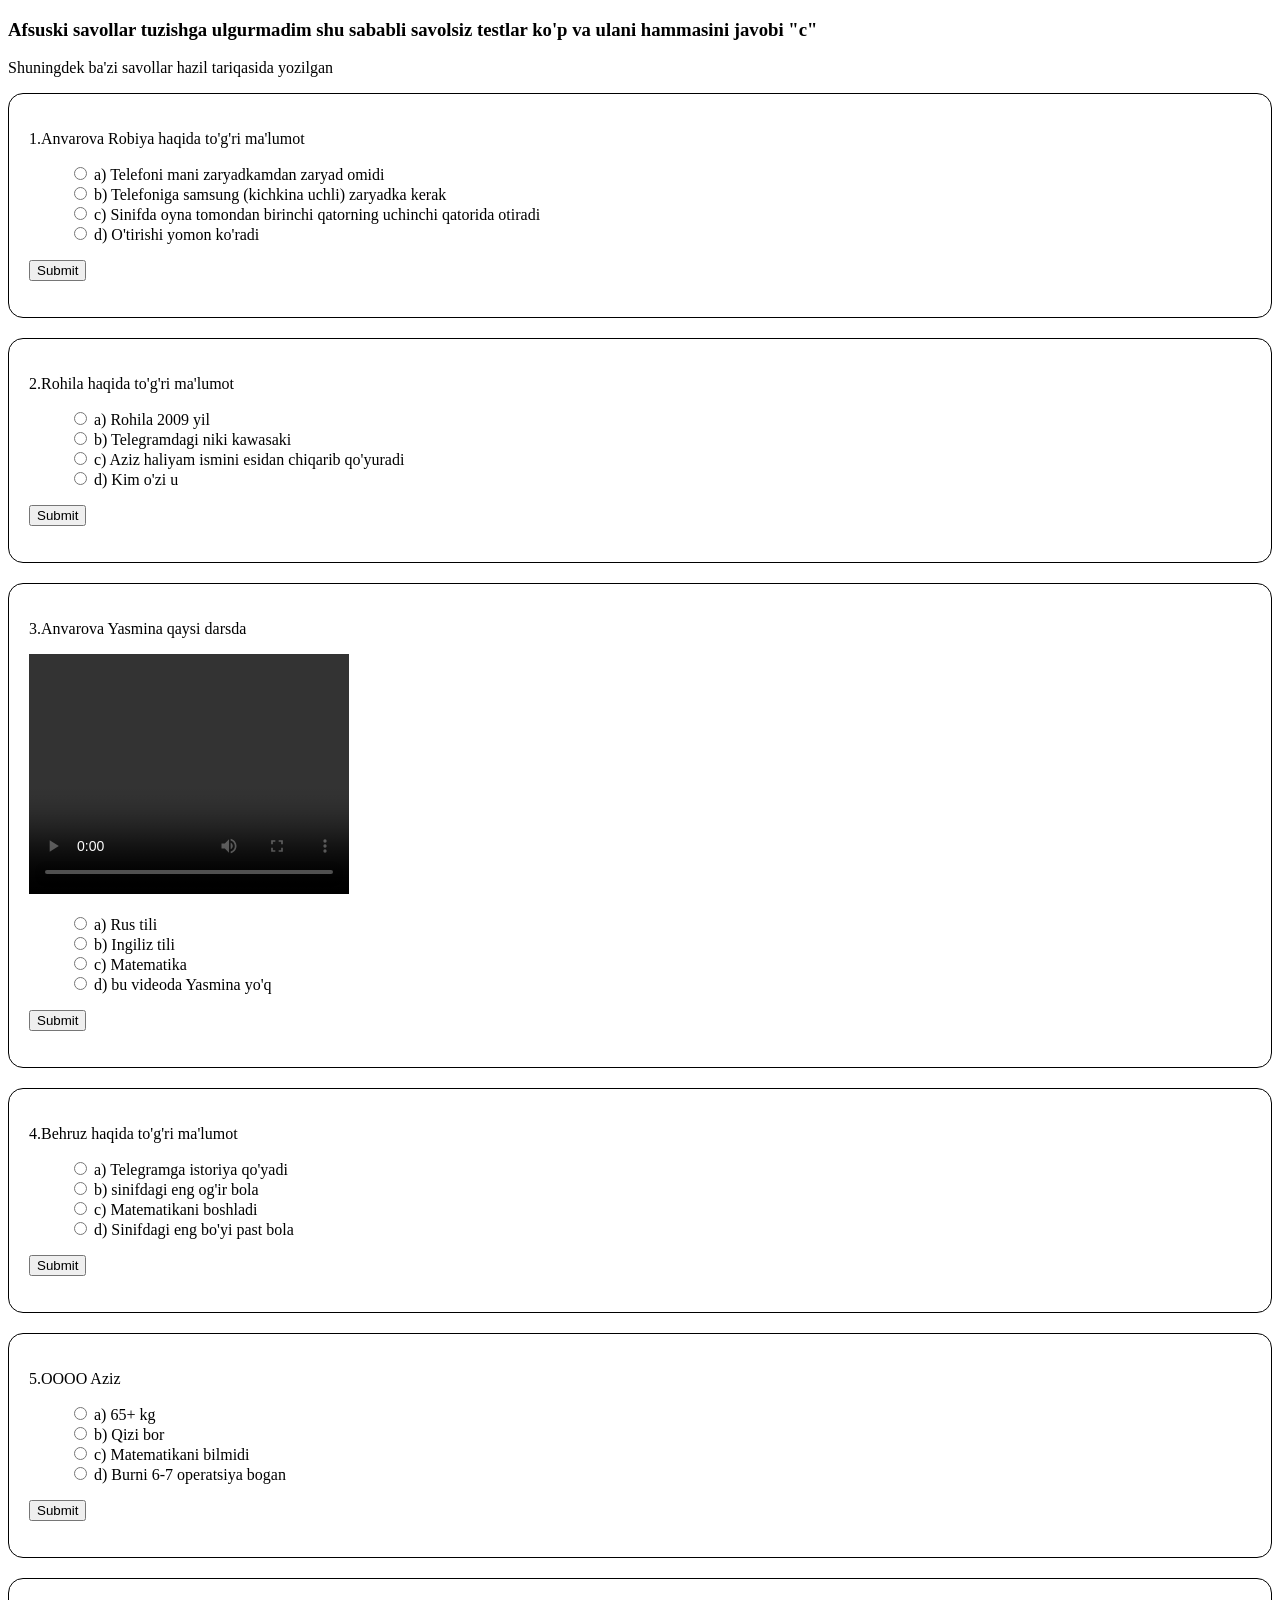
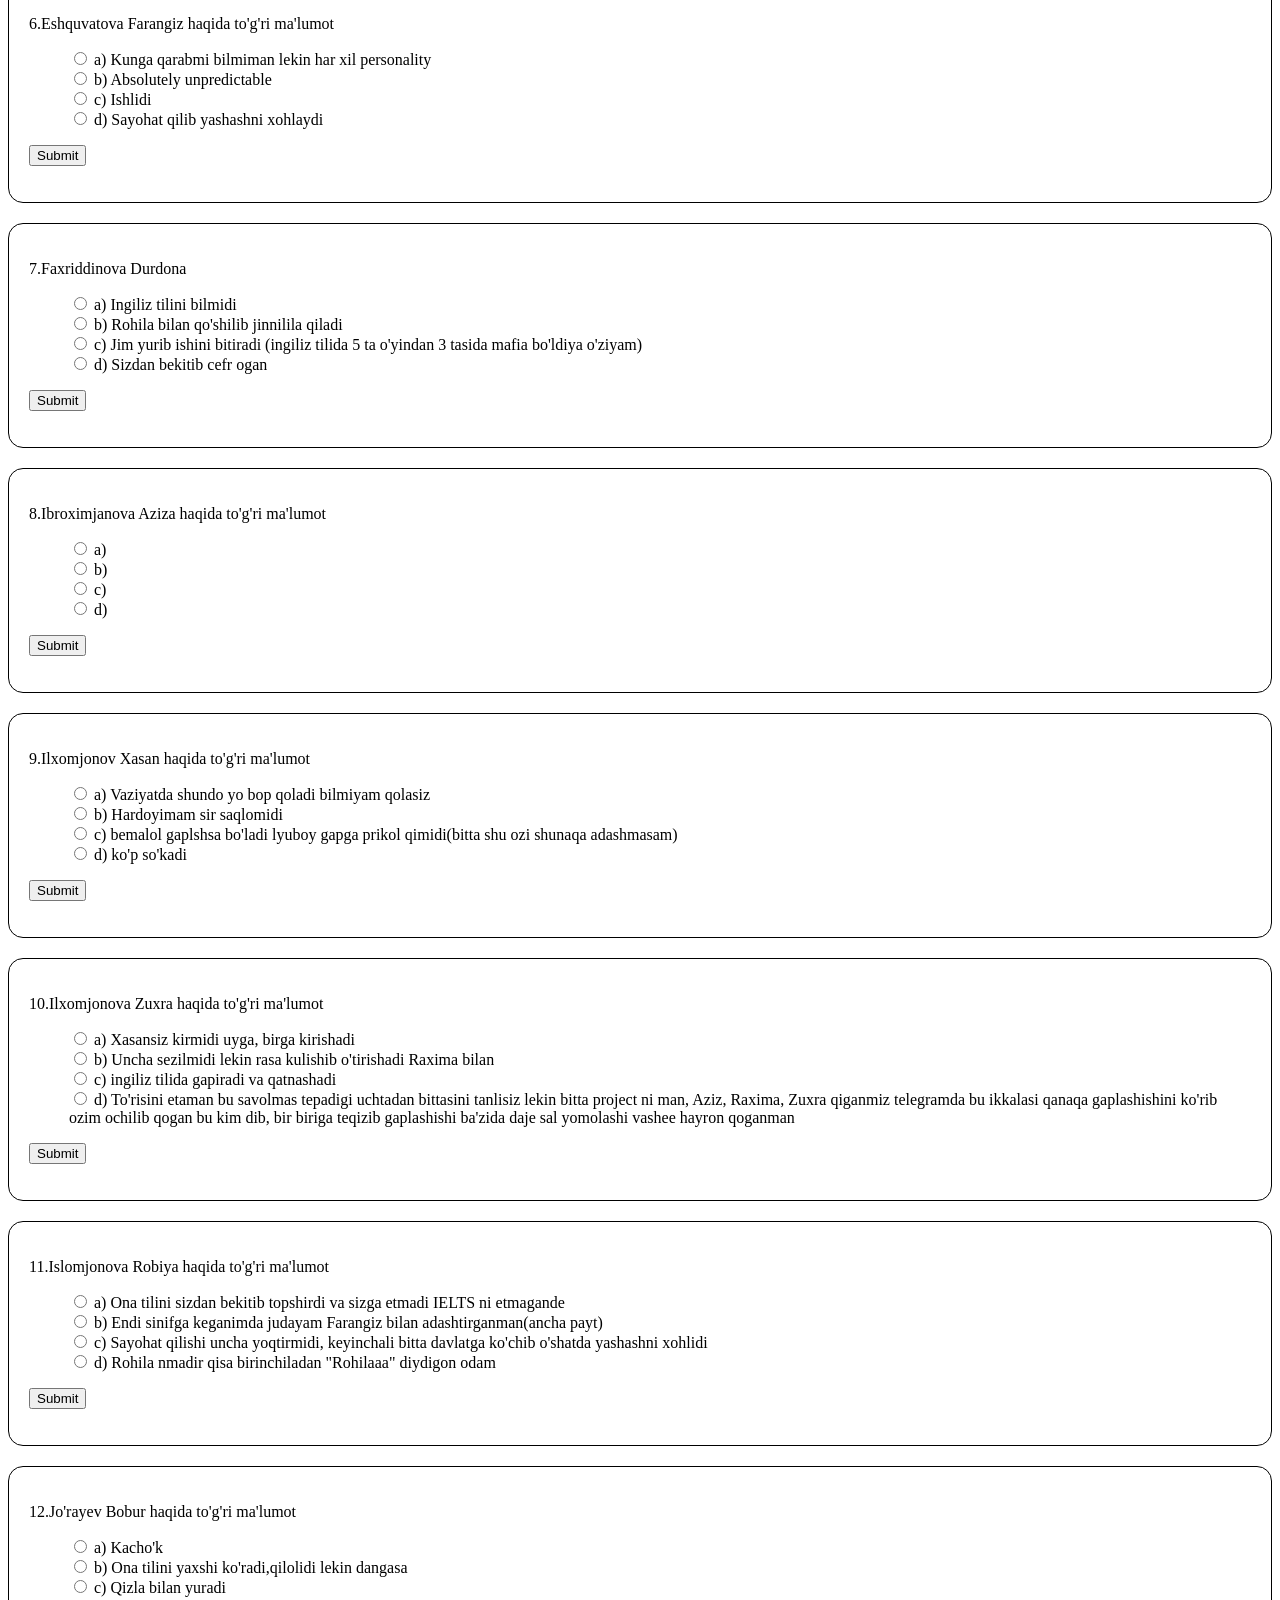
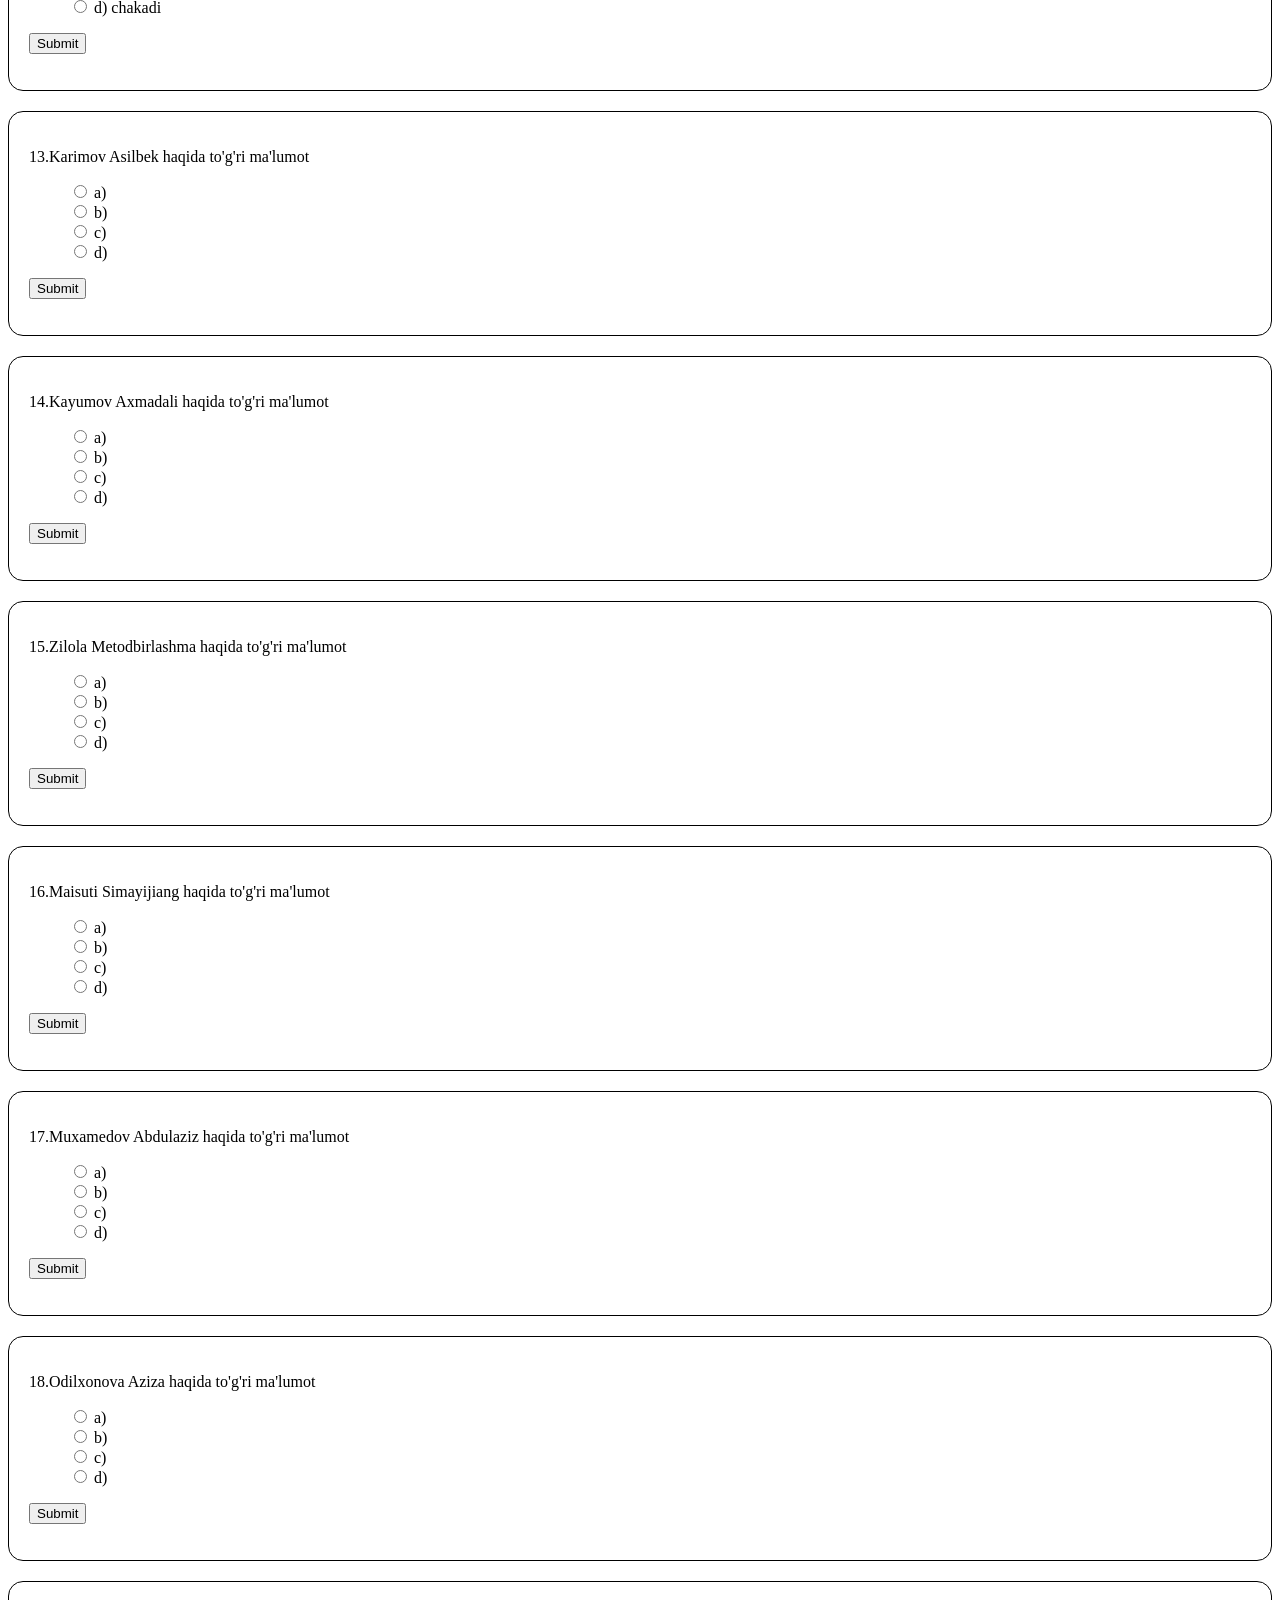
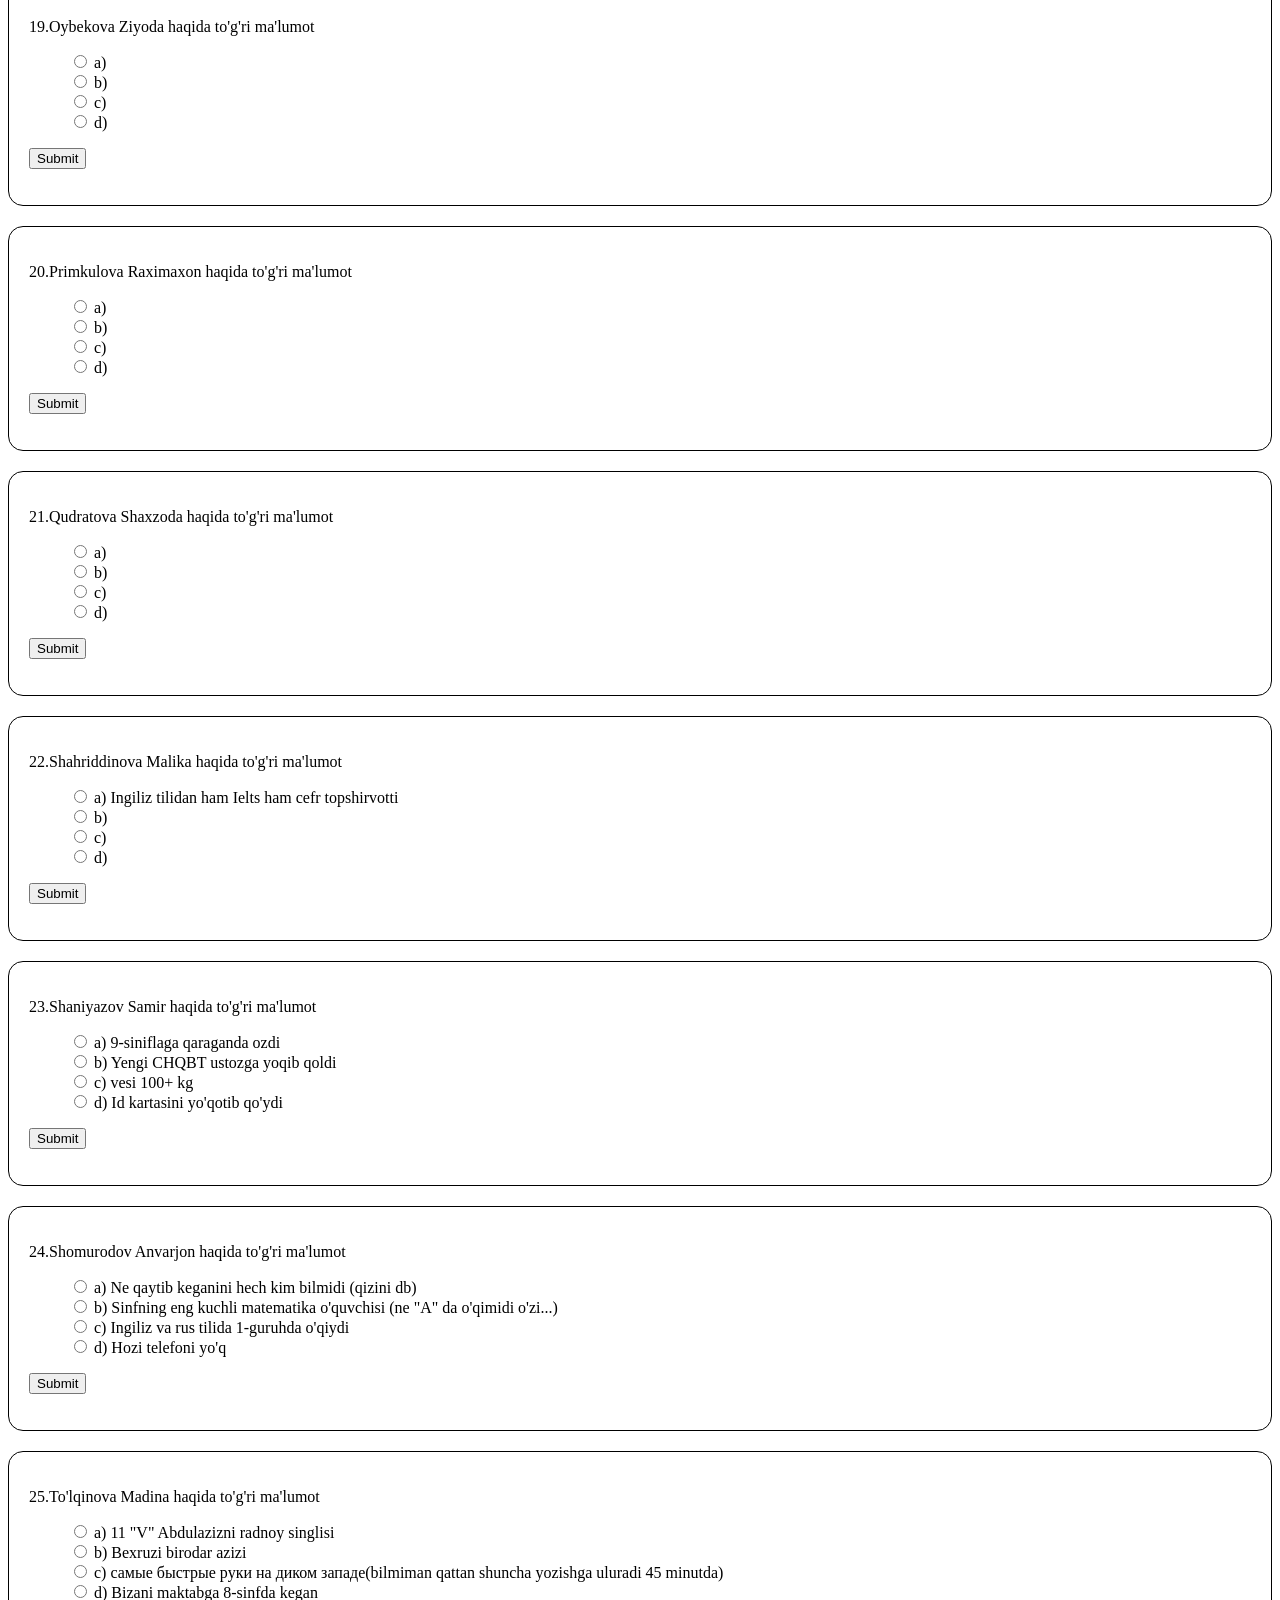
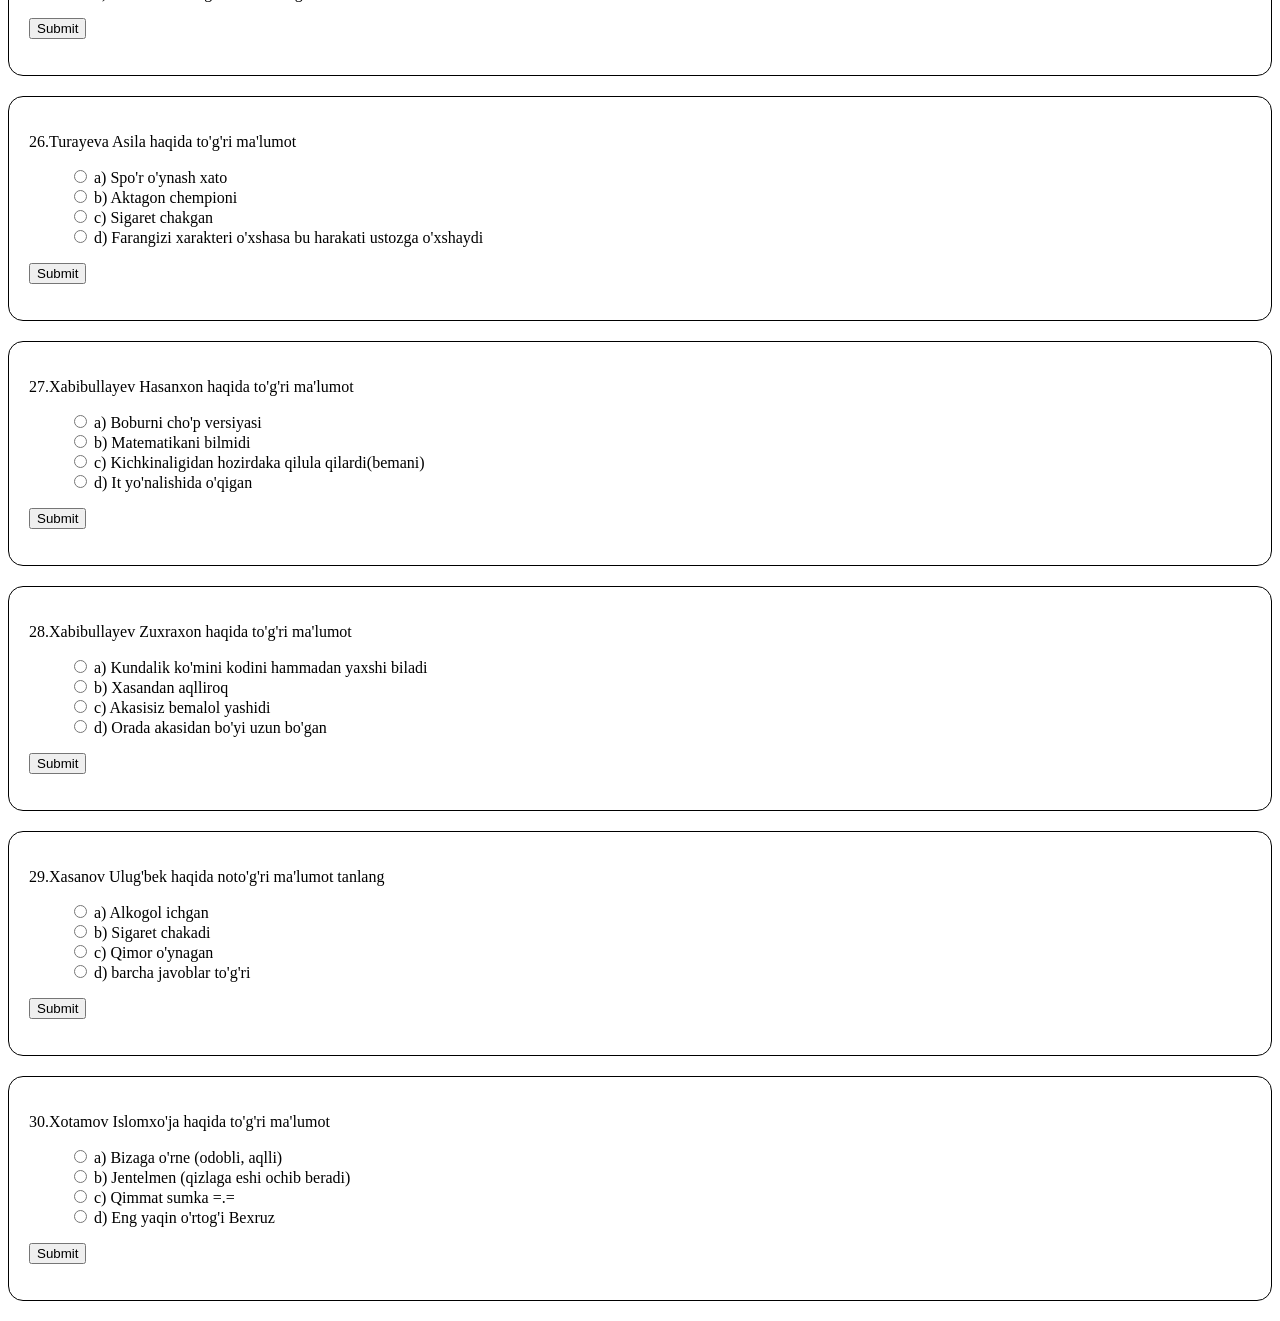
==== commit a093e71e: "Update Easy.html" ====
--- a/Easy.html
+++ b/Easy.html
@@ -98,7 +98,7 @@
   <p class="result"></p>
 </div>
 
-<div class="question" data-correct="6">
+<div class="question" data-correct="5">
   <p>8.Ibroximjanova Aziza haqida to'g'ri ma'lumot</p>
   <ul class="list">
     <li class="style"><label><input type="radio" name="q" value="3"> a) </label></li>
@@ -425,3 +425,4 @@
 </script>
 </body>
 </html>
+
--- a/main.css
+++ b/main.css
@@ -70,8 +70,9 @@
 }
 
 .question {
-  background-color: #f9f9f9;
-  border: 1px solid #ddd;
+  background-color: #ffffff;
+  border: 1px solid black;
+  border-radius: 15px;
   padding: 20px;
   margin-bottom: 20px;
 }
@@ -97,4 +98,4 @@
 
 .container-items-link {
   color: black;
-}+}
